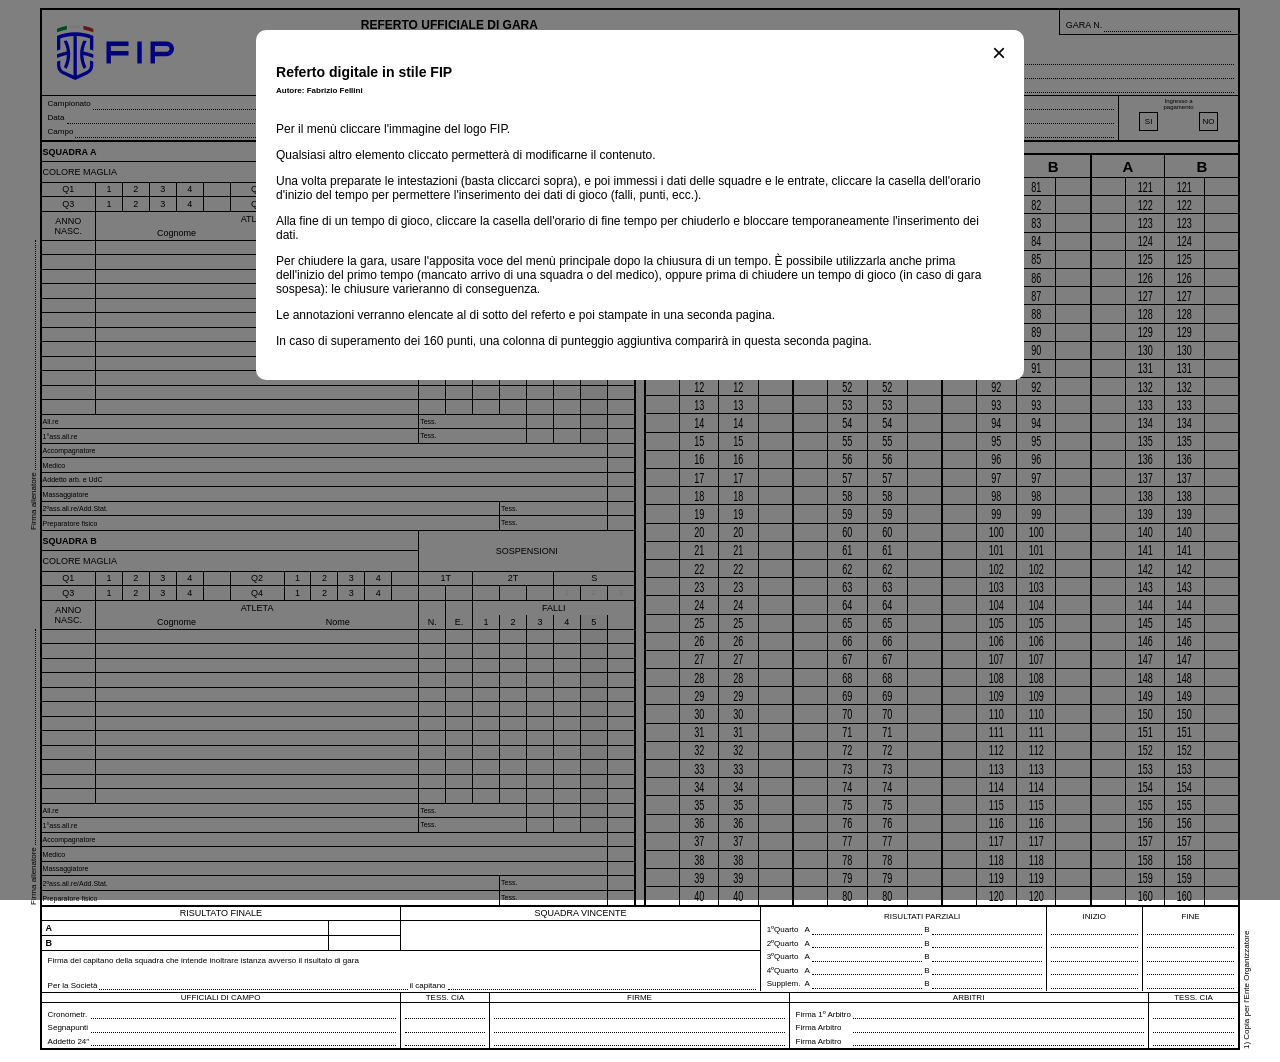
==== referto.html @ f2ea5fa6 "Add files via upload" ====
<!DOCTYPE html>
<html lang="it">
<head>
<meta charset="utf-8">
<meta name="viewport" content="width=device-width, initial-scale=1.0">
<title>RefertoFIP</title>
<link href="referto.css" rel="stylesheet">
</head>
<body class="bianco">

 <!-- inizio pagina referto -->
 <div id="princ" class="centerbox">

  <!-- inizio col-firme -->
  <div class="col-firme">
   <div class="firma-all firma-all-a" data-sq="a">
    <input id="falla" type="hidden" value="">
    <canvas id="cfalla" width="20" height="80" class="firmav"></canvas>
   </div>
   <div class="firma-all-c" data-sq="a">
    <div class="ruotato firma-all-t">Firma&nbsp;allenatore</div>
   </div>
   <div class="firma-all firma-all-b" data-sq="b">
    <input id="fallb" type="hidden" value="">
    <canvas id="cfallb" width="20" height="80" class="firmav"></canvas>
   </div>
   <div class="firma-all-c" data-sq="b">
    <div class="ruotato firma-all-t">Firma&nbsp;allenatore</div>
   </div>
  </div>
  <!-- fine col-firme -->

  <!-- inizio col-ref -->
  <div class="col-ref">

   <!-- inizio header1 -->
   <div class="base header1 w100 b1b">

    <!-- inizio logo FIP -->
    <div class="base h100 w25 pd15">
     <img id="logofip" class="h100" src="fip.svg" alt="logo FIP">
    </div>
    <!-- fine logo FIP -->

    <div class="base w75">

     <!-- inizio riga1 -->
     <div class="base w80">
      <div class="f12b pdref">
       REFERTO UFFICIALE DI GARA
      </div>
     </div>

     <div class="base w20 lh13 f9 b1b b1l pdgara">
       <table class="risparz">
        <tr>
         <td>GARA&nbsp;N.</td>
         <td id="ngara" class="b1bd f10i tac w100 blu"></td>
        </tr>
       </table>
     </div>
     <!-- fine riga1 -->

     <!-- inizio riga2 -->
     <div class="base w100 lh13 pdl18">

      <div class="intest">

       <div class="intestb">

        <table class="risparz">
        <colgroup>
         <col>
         <col class="w50">
         <col>
         <col class="w50">
        </colgroup>
        <tr>
         <td><strong>Società&nbsp;A</strong></td>
         <td id="nsoca" class="b1bd f10i blu"></td>
         <td><strong>Società&nbsp;B</strong></td>
         <td id="nsocb" class="b1bd f10i blu"></td>
        </tr>
        <tr>
         <td>1&ordm;&nbsp;Sponsor</td>
         <td class="b1bd f10i">
          <div class="h1lh c-rel">
           <div id="nsponsora" class="w100 h100 oh-nw blu"></div>
          </div>
         </td>
         <td>1&ordm;&nbsp;Sponsor</td>
         <td class="b1bd f10i">
          <div class="h1lh c-rel">
           <div id="nsponsorb" class="w100 h100 oh-nw blu"></div>
          </div>
         </td>
        </tr>
        <tr>
         <td>Ulteriori&nbsp;Sponsor</td>
         <td class="b1bd f10i">
          <div class="h1lh c-rel">
           <div id="nusponsora" class="w100 h100 oh-nw blu"></div>
          </div>
         </td>
         <td>Ulteriori&nbsp;Sponsor</td>
         <td class="b1bd f10i">
          <div class="h1lh c-rel">
           <div id="nusponsorb" class="w100 h100 oh-nw blu"></div>
          </div>
         </td>
        </tr>
       </table>
       </div>
      </div>

     </div>
     <!-- fine riga2 -->

    </div>

   </div>
   <!-- fine header1 -->

   <!-- inizio header2 -->
   <div class="base header2 w100 b1b">

    <!-- inizio dati gara -->
    <div class="base w60 lh13 pddatig">

     <table class="risparz">
      <colgroup>
       <col>
       <col class="w50">
       <col>
       <col class="w50">
      </colgroup>
      <tr>
       <td>Campionato</td>
       <td class="b1bd f10i">
        <div class="h1lh c-rel">
         <div id="ncampio" class="w100 h100 oh-nw blu"></div>
        </div>
       </td>
       <td>
        Località
       </td>
       <td class="b1bd f10i">
        <div class="h1lh c-rel">
         <div id="nlocal" class="w100 h100 oh-nw blu"></div>
        </div>
       </td>
      </tr>
     </table>

     <table class="risparz">
      <colgroup>
       <col>
       <col class="w30">
       <col>
       <col class="w70">
      </colgroup>
      <tr>
       <td>Data</td>
       <td class="b1bd f10i">
        <div class="h1lh c-rel">
         <div id="ndata" class="w100 h100 oh-nw blu"></div>
        </div>
       </td>
       <td>Girone</td>
       <td class="b1bd f10i">
        <div class="h1lh c-rel">
         <div id="ngir" class="w100 h100 oh-nw blu"></div>
        </div>
       </td>
      </tr>
     </table>

     <table class="risparz">
      <colgroup>
       <col>
       <col class="w75">
       <col>
       <col class="w25">
      </colgroup>
      <tr>
       <td>Campo</td>
       <td class="b1bd f10i">
        <div class="h1lh c-rel">
         <div id="ncampo" class="w100 h100 oh-nw blu"></div>
        </div>
       </td>
       <td>Ore</td>
       <td class="b1bd f10i">
        <div class="h1lh c-rel">
         <div id="nore" class="w100 h100 oh-nw blu"></div>
        </div>
       </td>
      </tr>
     </table>

    </div>
    <!-- fine dati gara -->

    <!-- inizio arbitri -->
    <div class="base w30 b1r lh13 pddatig">

     <table class="risparz">
      <colgroup>
       <col>
       <col class="w100">
      </colgroup>
      <tr>
       <td>1&ordm;&nbsp;Arbitro</td>
       <td class="b1bd f10i">
        <div class="h1lh c-rel">
         <div id="narb1" class="w100 h100 oh-nw blu"></div>
        </div>
       </td>
      </tr>
      <tr>
       <td>Arbitro</td>
       <td class="b1bd f10i">
        <div class="h1lh c-rel">
         <div id="narb2" class="w100 h100 oh-nw blu"></div>
        </div>
       </td>
      </tr>
      <tr>
       <td>Arbitro</td>
       <td class="b1bd f10i">
        <div class="h1lh c-rel">
         <div id="narb3" class="w100 h100 oh-nw blu"></div>
        </div>
       </td>
      </tr>
     </table>

    </div>
    <!-- fine arbitri -->

    <!-- inizio pagamento -->
    <div class="base w10 tac">

     <div class="f6 pdpaga">
      Ingresso a<br>pagamento
     </div>

     <div class="base w50">
      <div id="paga_si" class="centerbox b1all no-si">
       SI
      </div>
     </div>

     <div class="base w50">
      <div id="paga_no" class="centerbox b1all no-si">
       NO
      </div>
     </div>

    </div>
    <!-- fine pagamento -->

   </div>
   <!-- fine header2 -->

   <!-- inizio corporef -->
   <div class="corporef">

    <!-- inizio squadre -->
    <div class="base h100 b2r colcorpo">
     <table class="squadre">
      <colgroup>
       <col class="colsq">
       <col class="colsq">
       <col class="colsq">
       <col class="colsq">
       <col class="colsq">
       <col class="colsq">
       <col class="colsq">
       <col class="colsq">
       <col class="colsq">
       <col class="colsq">
       <col class="colsq">
       <col class="colsq">
       <col class="colsq">
       <col class="colsq">
       <col class="colsq">
       <col class="colsq">
       <col class="colsq">
       <col class="colsq">
       <col class="colsq">
       <col class="colsq">
       <col class="colsq">
       <col class="colsq">
      </colgroup>
      <tbody>
       <tr class="colore">
        <td colspan="14" class="tal f9 sqa">
         <strong>SQUADRA&nbsp;A</strong>
         <span id="nsqa" class="blu f10i"></span>
        </td>
        <td colspan="8" rowspan="2"class="f9 tac">SOSPENSIONI</td>
       </tr>
       <tr class="colore">
        <td colspan="14" class="tal f9 sqa">
         COLORE&nbsp;MAGLIA
         <span id="ncolsqa" class="blu f10i"></span>
        </td>
       </tr>
       <tr class="f9">
        <td colspan="2">Q1</td>
        <td id="sqat1f1">1</td>
        <td id="sqat1f2">2</td>
        <td id="sqat1f3">3</td>
        <td id="sqat1f4">4</td>
        <td></td>
        <td colspan="2">Q2</td>
        <td id="sqat2f1">1</td>
        <td id="sqat2f2">2</td>
        <td id="sqat2f3">3</td>
        <td id="sqat2f4">4</td>
        <td></td>
        <td id="to1a" colspan="2" class="timeout">1T</td>
        <td id="to2a" colspan="3" class="timeout">2T</td>
        <td id="tosa" colspan="3" class="timeout">S</td>
       </tr>
       <tr class="f9">
        <td colspan="2">Q3</td>
        <td id="sqat3f1">1</td>
        <td id="sqat3f2">2</td>
        <td id="sqat3f3">3</td>
        <td id="sqat3f4">4</td>
        <td></td>
        <td colspan="2">Q4</td>
        <td id="sqat4f1">1</td>
        <td id="sqat4f2">2</td>
        <td id="sqat4f3">3</td>
        <td id="sqat4f4">4</td>
        <td></td>
        <td id="to11a" class="timeout f10i"></td>
        <td id="to12a" class="timeout f10i"></td>
        <td id="to21a" class="timeout f10i"></td>
        <td id="to22a" class="timeout f10i"></td>
        <td id="to23a" class="timeout f10i"></td>
        <td id="to51a" class="timeout">
         <div class="togrigio f8">1
          <div id="tos1a" class="tos blu w100 tac f10i"></div>
         </div>
        </td>
        <td id="to61a" class="timeout">
         <div class="togrigio f8">2
          <div id="tos2a" class="tos blu w100 tac f10i"></div>
         </div>
        </td>
        <td id="to71a" class="timeout">
         <div class="togrigio f8">3
          <div id="tos3a" class="tos blu w100 tac f10i"></div>
         </div>
        </td>
       </tr>
       <tr class="f9">
        <td colspan="2" rowspan="2">
         ANNO<br>NASC.
        </td>
        <td colspan="12" class="nobb">
         ATLETA
        </td>
        <td class="nobb"></td>
        <td class="nobb"></td>
        <td colspan="6" class="nobb">FALLI</td>
       </tr>
       <tr class="f9">
        <td colspan="6" class="nobt nobr">Cognome</td>
        <td colspan="6" class="nobt nobl">Nome</td>
        <td class="nobt">N.</td>
        <td class="nobt">E.</td>
        <td id="lga" class="nobt">1</td>
        <td class="nobt">2</td>
        <td class="nobt">3</td>
        <td class="nobt">4</td>
        <td class="nobt grigio">5</td>
        <td class="nobt"></td>
       </tr>
      </tbody>

      <tbody>
       <tr id="ra1" class="f9i">
        <td id="xa1anno" colspan="2" class="blu sqa"></td>
        <td id="xa1cogn" colspan="8" class="tal nobr blu sqa"></td>
        <td id="xa1cap" colspan="2" class="nobl nobr blu sqa"></td>
        <td id="xa1nome" colspan="2" class="nobl blu sqa"></td>
        <td id="xa1num" class="blu f9ib sqa"></td>
        <td id="na1ent" class="enta"></td>
        <td id="na1f1" class="fa"></td>
        <td id="na1f2" class="fa"></td>
        <td id="na1f3" class="fa"></td>
        <td id="na1f4" class="fa"></td>
        <td id="na1f5" class="fa grigio"></td>
        <td id="na1f6" class="fa"></td>
       </tr>
       <tr id="ra2" class="f9i">
        <td id="xa2anno" colspan="2" class="blu sqa"></td>
        <td id="xa2cogn" colspan="8" class="tal nobr blu sqa"></td>
        <td id="xa2cap" colspan="2" class="nobl nobr blu sqa"></td>
        <td id="xa2nome" colspan="2" class="nobl blu sqa"></td>
        <td id="xa2num" class="blu f9ib sqa"></td>
        <td id="na2ent" class="enta"></td>
        <td id="na2f1" class="fa"></td>
        <td id="na2f2" class="fa"></td>
        <td id="na2f3" class="fa"></td>
        <td id="na2f4" class="fa"></td>
        <td id="na2f5" class="fa grigio"></td>
        <td id="na2f6" class="fa"></td>
       </tr>
       <tr id="ra3" class="f9i">
        <td id="xa3anno" colspan="2" class="blu sqa"></td>
        <td id="xa3cogn" colspan="8" class="tal nobr blu sqa"></td>
        <td id="xa3cap" colspan="2" class="nobl nobr blu sqa"></td>
        <td id="xa3nome" colspan="2" class="nobl blu sqa"></td>
        <td id="xa3num" class="blu f9ib sqa"></td>
        <td id="na3ent" class="enta"></td>
        <td id="na3f1" class="fa"></td>
        <td id="na3f2" class="fa"></td>
        <td id="na3f3" class="fa"></td>
        <td id="na3f4" class="fa"></td>
        <td id="na3f5" class="fa grigio"></td>
        <td id="na3f6" class="fa"></td>
       </tr>
       <tr id="ra4" class="f9i">
        <td id="xa4anno" colspan="2" class="blu sqa"></td>
        <td id="xa4cogn" colspan="8" class="tal nobr blu sqa"></td>
        <td id="xa4cap" colspan="2" class="nobl nobr blu sqa"></td>
        <td id="xa4nome" colspan="2" class="nobl blu sqa"></td>
        <td id="xa4num" class="blu f9ib sqa"></td>
        <td id="na4ent" class="enta"></td>
        <td id="na4f1" class="fa"></td>
        <td id="na4f2" class="fa"></td>
        <td id="na4f3" class="fa"></td>
        <td id="na4f4" class="fa"></td>
        <td id="na4f5" class="fa grigio"></td>
        <td id="na4f6" class="fa"></td>
       </tr>
       <tr id="ra5" class="f9i">
        <td id="xa5anno" colspan="2" class="blu sqa"></td>
        <td id="xa5cogn" colspan="8" class="tal nobr blu sqa"></td>
        <td id="xa5cap" colspan="2" class="nobl nobr blu sqa"></td>
        <td id="xa5nome" colspan="2" class="nobl blu sqa"></td>
        <td id="xa5num" class="blu f9ib sqa"></td>
        <td id="na5ent" class="enta"></td>
        <td id="na5f1" class="fa"></td>
        <td id="na5f2" class="fa"></td>
        <td id="na5f3" class="fa"></td>
        <td id="na5f4" class="fa"></td>
        <td id="na5f5" class="fa grigio"></td>
        <td id="na5f6" class="fa"></td>
       </tr>
       <tr id="ra6" class="f9i">
        <td id="xa6anno" colspan="2" class="blu sqa"></td>
        <td id="xa6cogn" colspan="8" class="tal nobr blu sqa"></td>
        <td id="xa6cap" colspan="2" class="nobl nobr blu sqa"></td>
        <td id="xa6nome" colspan="2" class="nobl blu sqa"></td>
        <td id="xa6num" class="blu f9ib sqa"></td>
        <td id="na6ent" class="enta"></td>
        <td id="na6f1" class="fa"></td>
        <td id="na6f2" class="fa"></td>
        <td id="na6f3" class="fa"></td>
        <td id="na6f4" class="fa"></td>
        <td id="na6f5" class="fa grigio"></td>
        <td id="na6f6" class="fa"></td>
       </tr>
       <tr id="ra7" class="f9i">
        <td id="xa7anno" colspan="2" class="blu sqa"></td>
        <td id="xa7cogn" colspan="8" class="tal nobr blu sqa"></td>
        <td id="xa7cap" colspan="2" class="nobl nobr blu sqa"></td>
        <td id="xa7nome" colspan="2" class="nobl blu sqa"></td>
        <td id="xa7num" class="blu f9ib sqa"></td>
        <td id="na7ent" class="enta"></td>
        <td id="na7f1" class="fa"></td>
        <td id="na7f2" class="fa"></td>
        <td id="na7f3" class="fa"></td>
        <td id="na7f4" class="fa"></td>
        <td id="na7f5" class="fa grigio"></td>
        <td id="na7f6" class="fa"></td>
       </tr>
       <tr id="ra8" class="f9i">
        <td id="xa8anno" colspan="2" class="blu sqa"></td>
        <td id="xa8cogn" colspan="8" class="tal nobr blu sqa"></td>
        <td id="xa8cap" colspan="2" class="nobl nobr blu sqa"></td>
        <td id="xa8nome" colspan="2" class="nobl blu sqa"></td>
        <td id="xa8num" class="blu f9ib sqa"></td>
        <td id="na8ent" class="enta"></td>
        <td id="na8f1" class="fa"></td>
        <td id="na8f2" class="fa"></td>
        <td id="na8f3" class="fa"></td>
        <td id="na8f4" class="fa"></td>
        <td id="na8f5" class="fa grigio"></td>
        <td id="na8f6" class="fa"></td>
       </tr>
       <tr id="ra9" class="f9i">
        <td id="xa9anno" colspan="2" class="blu sqa"></td>
        <td id="xa9cogn" colspan="8" class="tal nobr blu sqa"></td>
        <td id="xa9cap" colspan="2" class="nobl nobr blu sqa"></td>
        <td id="xa9nome" colspan="2" class="nobl blu sqa"></td>
        <td id="xa9num" class="blu f9ib sqa"></td>
        <td id="na9ent" class="enta"></td>
        <td id="na9f1" class="fa"></td>
        <td id="na9f2" class="fa"></td>
        <td id="na9f3" class="fa"></td>
        <td id="na9f4" class="fa"></td>
        <td id="na9f5" class="fa grigio"></td>
        <td id="na9f6" class="fa"></td>
       </tr>
       <tr id="ra10" class="f9i">
        <td id="xa10anno" colspan="2" class="blu sqa"></td>
        <td id="xa10cogn" colspan="8" class="tal nobr blu sqa"></td>
        <td id="xa10cap" colspan="2" class="nobl nobr blu sqa"></td>
        <td id="xa10nome" colspan="2" class="nobl blu sqa"></td>
        <td id="xa10num" class="blu f9ib sqa"></td>
        <td id="na10ent" class="enta"></td>
        <td id="na10f1" class="fa"></td>
        <td id="na10f2" class="fa"></td>
        <td id="na10f3" class="fa"></td>
        <td id="na10f4" class="fa"></td>
        <td id="na10f5" class="fa grigio"></td>
        <td id="na10f6" class="fa"></td>
       </tr>
       <tr id="ra11" class="f9i">
        <td id="xa11anno" colspan="2" class="blu sqa"></td>
        <td id="xa11cogn" colspan="8" class="tal nobr blu sqa"></td>
        <td id="xa11cap" colspan="2" class="nobl nobr blu sqa"></td>
        <td id="xa11nome" colspan="2" class="nobl blu sqa"></td>
        <td id="xa11num" class="blu f9ib sqa"></td>
        <td id="na11ent" class="enta"></td>
        <td id="na11f1" class="fa"></td>
        <td id="na11f2" class="fa"></td>
        <td id="na11f3" class="fa"></td>
        <td id="na11f4" class="fa"></td>
        <td id="na11f5" class="fa grigio"></td>
        <td id="na11f6" class="fa"></td>
       </tr>
       <tr id="ra12" class="f9i">
        <td id="xa12anno" colspan="2" class="blu sqa"></td>
        <td id="xa12cogn" colspan="8" class="tal nobr blu sqa"></td>
        <td id="xa12cap" colspan="2" class="nobl nobr blu sqa"></td>
        <td id="xa12nome" colspan="2" class="nobl blu sqa"></td>
        <td id="xa12num" class="blu f9ib sqa"></td>
        <td id="na12ent" class="enta"></td>
        <td id="na12f1" class="fa"></td>
        <td id="na12f2" class="fa"></td>
        <td id="na12f3" class="fa"></td>
        <td id="na12f4" class="fa"></td>
        <td id="na12f5" class="fa grigio"></td>
        <td id="na12f6" class="fa"></td>
       </tr>
       <tr id="raall">
        <td colspan="12" class="tal nobr sqa">All.re
         <span id="yaallcogn" class="blu f9i"></span></td>
        <td colspan="2" class="nobl sqa"><span id="yaallnome" class="blu f9i"></span></td>
        <td colspan="4" class="tal sqa">Tess. <span id="yaalltess" class="tess blu f9i"></span></td>
        <td id="naallf1" class="f9i fa"></td>
        <td id="naallf2" class="f9i fa"></td>
        <td id="naallf3" class="f9i fa grigio"></td>
        <td id="naallf4" class="f9i fa"></td>
       </tr>
       <tr id="raaall">
        <td colspan="12" class="tal nobr sqa">1°ass.all.re
         <span id="yaaallcogn" class="blu f9i"></span></td>
        <td colspan="2" class="nobl sqa"><span id="yaaallnome" class="blu f9i"></span></td>
        <td colspan="4" class="tal sqa">Tess. <span id="yaaalltess" class="tess blu f9i"></span></td>
        <td id="naaallf1" class="f9i fa"></td>
        <td id="naaallf2" class="f9i fa"></td>
        <td id="naaallf3" class="f9i fa grigio"></td>
        <td id="naaallf4" class="f9i fa"></td>
       </tr>
       <tr id="raacc">
        <td colspan="12" class="tal nobr sqa">Accompagnatore <span id="zaacccogn" class="blu f9i"></span></td>
        <td colspan="2" class="nobl nobr sqa"><span id="zaaccnome" class="blu f9i"></span></td>
        <td colspan="7" class="nobl sqa"></td>
        <td id="naaccf1" class="f9i fa"></td>
       </tr>
       <tr id="ramed">
        <td colspan="12" class="tal nobr sqa">Medico <span id="zamedcogn" class="blu f9i"></span></td>
        <td colspan="2" class="nobl nobr sqa"><span id="zamednome" class="blu f9i"></span></td>
        <td colspan="7" class="nobl sqa"></td>
        <td id="namedf1" class="f9i fa"></td>
       </tr>
       <tr id="raadd">
        <td colspan="12" class="tal nobr sqa">Addetto&nbsp;arb.&nbsp;e&nbsp;UdC <span id="zaaddcogn" class="blu f9i"></span></td>
        <td colspan="2" class="nobl nobr sqa"><span id="zaaddnome" class="blu f9i"></span></td>
        <td colspan="7" class="nobl sqa"></td>
        <td id="naaddf1" class="f9i fa"></td>
       </tr>
       <tr id="ramass">
        <td colspan="12" class="tal nobr sqa">Massaggiatore <span id="zamasscogn" class="blu f9i"></span></td>
        <td colspan="2" class="nobl nobr sqa"><span id="zamassnome" class="blu f9i"></span></td>
        <td colspan="7" class="nobl sqa"></td>
        <td id="namassf1" class="f9i fa"></td>
       </tr>
       <tr id="ra2aall">
        <td colspan="12" class="tal nobr sqa">2&ordm;ass.all.re/Add.Stat. <span id="ya2aallcogn" class="blu f9i"></span></td>
        <td colspan="2" class="nobl nobr sqa"><span id="ya2aallnome" class="blu f9i"></span></td>
        <td colspan="3" class="nobl sqa"></td>
        <td colspan="4" class="tal sqa">Tess. <span id="ya2aalltess" class="tess blu f9i"></span></td>
        <td id="na2aallf1" class="f9i fa"></td>
       </tr>
       <tr id="raprep">
        <td colspan="12" class="tal nobr sqa">Preparatore&nbsp;fisico <span id="yaprepcogn" class="blu f9i"></span></td>
        <td colspan="2" class="nobl nobr sqa"><span id="yaprepnome" class="blu f9i"></span></td>
        <td colspan="3" class="nobl sqa"></td>
        <td colspan="4" class="tal sqa">Tess. <span id="yapreptess" class="tess blu f9i"></span></td>
        <td id="naprepf1" class="f9i fa"></td>
       </tr>
      </tbody>
      <tbody>
       <tr class="colore">
        <td colspan="14" class="tal f9 sqb">
         <strong>SQUADRA&nbsp;B</strong>
         <span id="nsqb" class="blu f10i"></span>
        </td>
        <td colspan="8" rowspan="2"class="f9 tac">SOSPENSIONI</td>
       </tr>
       <tr class="colore">
        <td colspan="14" class="tal f9 sqb">
         COLORE&nbsp;MAGLIA
         <span id="ncolsqb" class="blu f10i"></span>
        </td>
       </tr>
       <tr class="f9">
        <td colspan="2">Q1</td>
        <td id="sqbt1f1">1</td>
        <td id="sqbt1f2">2</td>
        <td id="sqbt1f3">3</td>
        <td id="sqbt1f4">4</td>
        <td></td>
        <td colspan="2">Q2</td>
        <td id="sqbt2f1">1</td>
        <td id="sqbt2f2">2</td>
        <td id="sqbt2f3">3</td>
        <td id="sqbt2f4">4</td>
        <td></td>
        <td id="to1b" colspan="2" class="timeout">1T</td>
        <td id="to2b" colspan="3" class="timeout">2T</td>
        <td id="tosb" colspan="3" class="timeout">S</td>
       </tr>
       <tr class="f9">
        <td colspan="2">Q3</td>
        <td id="sqbt3f1">1</td>
        <td id="sqbt3f2">2</td>
        <td id="sqbt3f3">3</td>
        <td id="sqbt3f4">4</td>
        <td></td>
        <td colspan="2">Q4</td>
        <td id="sqbt4f1">1</td>
        <td id="sqbt4f2">2</td>
        <td id="sqbt4f3">3</td>
        <td id="sqbt4f4">4</td>
        <td></td>
        <td id="to11b" class="timeout f10i"></td>
        <td id="to12b" class="timeout f10i"></td>
        <td id="to21b" class="timeout f10i"></td>
        <td id="to22b" class="timeout f10i"></td>
        <td id="to23b" class="timeout f10i"></td>
        <td id="to51b" class="timeout">
         <div class="togrigio f8">1
          <div id="tos1b" class="tos blu w100 tac f10i"></div>
         </div>
        </td>
        <td id="to61b" class="timeout">
         <div class="togrigio f8">2
          <div id="tos2b" class="tos blu w100 tac f10i"></div>
         </div>
        </td>
        <td id="to71b" class="timeout">
         <div class="togrigio f8">3
          <div id="tos3b" class="tos blu w100 tac f10i"></div>
         </div>
        </td>
       </tr>
       <tr class="f9">
        <td colspan="2" rowspan="2">
         ANNO<br>NASC.
        </td>
        <td colspan="12" class="nobb">
         ATLETA
        </td>
        <td class="nobb"></td>
        <td class="nobb"></td>
        <td colspan="6" class="nobb">FALLI</td>
       </tr>
       <tr class="f9">
        <td colspan="6" class="nobt nobr">Cognome</td>
        <td colspan="6" class="nobt nobl">Nome</td>
        <td class="nobt">N.</td>
        <td class="nobt">E.</td>
        <td id="lgb" class="nobt">1</td>
        <td class="nobt">2</td>
        <td class="nobt">3</td>
        <td class="nobt">4</td>
        <td class="nobt grigio">5</td>
        <td class="nobt"></td>
       </tr>
      </tbody>

      <tbody>
       <tr id="rb1" class="f9i">
        <td id="xb1anno" colspan="2" class="blu sqb"></td>
        <td id="xb1cogn" colspan="8" class="tal nobr blu sqb"></td>
        <td id="xb1cap" colspan="2" class="nobl nobr blu sqb"></td>
        <td id="xb1nome" colspan="2" class="nobl blu sqb"></td>
        <td id="xb1num" class="blu f9ib sqb"></td>
        <td id="nb1ent" class="entb"></td>
        <td id="nb1f1" class="fa"></td>
        <td id="nb1f2" class="fa"></td>
        <td id="nb1f3" class="fa"></td>
        <td id="nb1f4" class="fa"></td>
        <td id="nb1f5" class="fa grigio"></td>
        <td id="nb1f6" class="fa"></td>
       </tr>
       <tr id="rb2" class="f9i">
        <td id="xb2anno" colspan="2" class="blu sqb"></td>
        <td id="xb2cogn" colspan="8" class="tal nobr blu sqb"></td>
        <td id="xb2cap" colspan="2" class="nobl nobr blu sqb"></td>
        <td id="xb2nome" colspan="2" class="nobl blu sqb"></td>
        <td id="xb2num" class="blu f9ib sqb"></td>
        <td id="nb2ent" class="entb"></td>
        <td id="nb2f1" class="fa"></td>
        <td id="nb2f2" class="fa"></td>
        <td id="nb2f3" class="fa"></td>
        <td id="nb2f4" class="fa"></td>
        <td id="nb2f5" class="fa grigio"></td>
        <td id="nb2f6" class="fa"></td>
       </tr>
       <tr id="rb3" class="f9i">
        <td id="xb3anno" colspan="2" class="blu sqb"></td>
        <td id="xb3cogn" colspan="8" class="tal nobr blu sqb"></td>
        <td id="xb3cap" colspan="2" class="nobl nobr blu sqb"></td>
        <td id="xb3nome" colspan="2" class="nobl blu sqb"></td>
        <td id="xb3num" class="blu f9ib sqb"></td>
        <td id="nb3ent" class="entb"></td>
        <td id="nb3f1" class="fa"></td>
        <td id="nb3f2" class="fa"></td>
        <td id="nb3f3" class="fa"></td>
        <td id="nb3f4" class="fa"></td>
        <td id="nb3f5" class="fa grigio"></td>
        <td id="nb3f6" class="fa"></td>
       </tr>
       <tr id="rb4" class="f9i">
        <td id="xb4anno" colspan="2" class="blu sqb"></td>
        <td id="xb4cogn" colspan="8" class="tal nobr blu sqb"></td>
        <td id="xb4cap" colspan="2" class="nobl nobr blu sqb"></td>
        <td id="xb4nome" colspan="2" class="nobl blu sqb"></td>
        <td id="xb4num" class="blu f9ib sqb"></td>
        <td id="nb4ent" class="entb"></td>
        <td id="nb4f1" class="fa"></td>
        <td id="nb4f2" class="fa"></td>
        <td id="nb4f3" class="fa"></td>
        <td id="nb4f4" class="fa"></td>
        <td id="nb4f5" class="fa grigio"></td>
        <td id="nb4f6" class="fa"></td>
       </tr>
       <tr id="rb5" class="f9i">
        <td id="xb5anno" colspan="2" class="blu sqb"></td>
        <td id="xb5cogn" colspan="8" class="tal nobr blu sqb"></td>
        <td id="xb5cap" colspan="2" class="nobl nobr blu sqb"></td>
        <td id="xb5nome" colspan="2" class="nobl blu sqb"></td>
        <td id="xb5num" class="blu f9ib sqb"></td>
        <td id="nb5ent" class="entb"></td>
        <td id="nb5f1" class="fa"></td>
        <td id="nb5f2" class="fa"></td>
        <td id="nb5f3" class="fa"></td>
        <td id="nb5f4" class="fa"></td>
        <td id="nb5f5" class="fa grigio"></td>
        <td id="nb5f6" class="fa"></td>
       </tr>
       <tr id="rb6" class="f9i">
        <td id="xb6anno" colspan="2" class="blu sqb"></td>
        <td id="xb6cogn" colspan="8" class="tal nobr blu sqb"></td>
        <td id="xb6cap" colspan="2" class="nobl nobr blu sqb"></td>
        <td id="xb6nome" colspan="2" class="nobl blu sqb"></td>
        <td id="xb6num" class="blu f9ib sqb"></td>
        <td id="nb6ent" class="entb"></td>
        <td id="nb6f1" class="fa"></td>
        <td id="nb6f2" class="fa"></td>
        <td id="nb6f3" class="fa"></td>
        <td id="nb6f4" class="fa"></td>
        <td id="nb6f5" class="fa grigio"></td>
        <td id="nb6f6" class="fa"></td>
       </tr>
       <tr id="rb7" class="f9i">
        <td id="xb7anno" colspan="2" class="blu sqb"></td>
        <td id="xb7cogn" colspan="8" class="tal nobr blu sqb"></td>
        <td id="xb7cap" colspan="2" class="nobl nobr blu sqb"></td>
        <td id="xb7nome" colspan="2" class="nobl blu sqb"></td>
        <td id="xb7num" class="blu f9ib sqb"></td>
        <td id="nb7ent" class="entb"></td>
        <td id="nb7f1" class="fa"></td>
        <td id="nb7f2" class="fa"></td>
        <td id="nb7f3" class="fa"></td>
        <td id="nb7f4" class="fa"></td>
        <td id="nb7f5" class="fa grigio"></td>
        <td id="nb7f6" class="fa"></td>
       </tr>
       <tr id="rb8" class="f9i">
        <td id="xb8anno" colspan="2" class="blu sqb"></td>
        <td id="xb8cogn" colspan="8" class="tal nobr blu sqb"></td>
        <td id="xb8cap" colspan="2" class="nobl nobr blu sqb"></td>
        <td id="xb8nome" colspan="2" class="nobl blu sqb"></td>
        <td id="xb8num" class="blu f9ib sqb"></td>
        <td id="nb8ent" class="entb"></td>
        <td id="nb8f1" class="fa"></td>
        <td id="nb8f2" class="fa"></td>
        <td id="nb8f3" class="fa"></td>
        <td id="nb8f4" class="fa"></td>
        <td id="nb8f5" class="fa grigio"></td>
        <td id="nb8f6" class="fa"></td>
       </tr>
       <tr id="rb9" class="f9i">
        <td id="xb9anno" colspan="2" class="blu sqb"></td>
        <td id="xb9cogn" colspan="8" class="tal nobr blu sqb"></td>
        <td id="xb9cap" colspan="2" class="nobl nobr blu sqb"></td>
        <td id="xb9nome" colspan="2" class="nobl blu sqb"></td>
        <td id="xb9num" class="blu f9ib sqb"></td>
        <td id="nb9ent" class="entb"></td>
        <td id="nb9f1" class="fa"></td>
        <td id="nb9f2" class="fa"></td>
        <td id="nb9f3" class="fa"></td>
        <td id="nb9f4" class="fa"></td>
        <td id="nb9f5" class="fa grigio"></td>
        <td id="nb9f6" class="fa"></td>
       </tr>
       <tr id="rb10" class="f9i">
        <td id="xb10anno" colspan="2" class="blu sqb"></td>
        <td id="xb10cogn" colspan="8" class="tal nobr blu sqb"></td>
        <td id="xb10cap" colspan="2" class="nobl nobr blu sqb"></td>
        <td id="xb10nome" colspan="2" class="nobl blu sqb"></td>
        <td id="xb10num" class="blu f9ib sqb"></td>
        <td id="nb10ent" class="entb"></td>
        <td id="nb10f1" class="fa"></td>
        <td id="nb10f2" class="fa"></td>
        <td id="nb10f3" class="fa"></td>
        <td id="nb10f4" class="fa"></td>
        <td id="nb10f5" class="fa grigio"></td>
        <td id="nb10f6" class="fa"></td>
       </tr>
       <tr id="rb11" class="f9i">
        <td id="xb11anno" colspan="2" class="blu sqb"></td>
        <td id="xb11cogn" colspan="8" class="tal nobr blu sqb"></td>
        <td id="xb11cap" colspan="2" class="nobl nobr blu sqb"></td>
        <td id="xb11nome" colspan="2" class="nobl blu sqb"></td>
        <td id="xb11num" class="blu f9ib sqb"></td>
        <td id="nb11ent" class="entb"></td>
        <td id="nb11f1" class="fa"></td>
        <td id="nb11f2" class="fa"></td>
        <td id="nb11f3" class="fa"></td>
        <td id="nb11f4" class="fa"></td>
        <td id="nb11f5" class="fa grigio"></td>
        <td id="nb11f6" class="fa"></td>
       </tr>
       <tr id="rb12" class="f9i">
        <td id="xb12anno" colspan="2" class="blu sqb"></td>
        <td id="xb12cogn" colspan="8" class="tal nobr blu sqb"></td>
        <td id="xb12cap" colspan="2" class="nobl nobr blu sqb"></td>
        <td id="xb12nome" colspan="2" class="nobl blu sqb"></td>
        <td id="xb12num" class="blu f9ib sqb"></td>
        <td id="nb12ent" class="entb"></td>
        <td id="nb12f1" class="fa"></td>
        <td id="nb12f2" class="fa"></td>
        <td id="nb12f3" class="fa"></td>
        <td id="nb12f4" class="fa"></td>
        <td id="nb12f5" class="fa grigio"></td>
        <td id="nb12f6" class="fa"></td>
       </tr>
       <tr id="rball">
        <td colspan="12" class="tal nobr sqb">All.re
         <span id="yballcogn" class="blu f9i"></span></td>
        <td colspan="2" class="nobl sqb"><span id="yballnome" class="blu f9i"></span></td>
        <td colspan="4" class="tal sqb">Tess. <span id="yballtess" class="tess blu f9i"></span></td>
        <td id="nballf1" class="f9i fa"></td>
        <td id="nballf2" class="f9i fa"></td>
        <td id="nballf3" class="f9i fa grigio"></td>
        <td id="nballf4" class="f9i fa"></td>
       </tr>
       <tr id="rbaall">
        <td colspan="12" class="tal nobr sqb">1°ass.all.re
         <span id="ybaallcogn" class="blu f9i"></span></td>
        <td colspan="2" class="nobl sqb"><span id="ybaallnome" class="blu f9i"></span></td>
        <td colspan="4" class="tal sqb">Tess. <span id="ybaalltess" class="tess blu f9i"></span></td>
        <td id="nbaallf1" class="f9i fa"></td>
        <td id="nbaallf2" class="f9i fa"></td>
        <td id="nbaallf3" class="f9i fa grigio"></td>
        <td id="nbaallf4" class="f9i fa"></td>
       </tr>
       <tr id="rbacc">
        <td colspan="12" class="tal nobr sqb">Accompagnatore <span id="zbacccogn" class="blu f9i"></span></td>
        <td colspan="2" class="nobl nobr sqb"><span id="zbaccnome" class="blu f9i"></span></td>
        <td colspan="7" class="nobl sqb"></td>
        <td id="nbaccf1" class="f9i fa"></td>
       </tr>
       <tr id="rbmed">
        <td colspan="12" class="tal nobr sqb">Medico <span id="zbmedcogn" class="blu f9i"></span></td>
        <td colspan="2" class="nobl nobr sqb"><span id="zbmednome" class="blu f9i"></span></td>
        <td colspan="7" class="nobl sqb"></td>
        <td id="nbmedf1" class="f9i fa"></td>
       </tr>
       <tr id="rbmass">
        <td colspan="12" class="tal nobr sqb">Massaggiatore <span id="zbmasscogn" class="blu f9i"></span></td>
        <td colspan="2" class="nobl nobr sqb"><span id="zbmassnome" class="blu f9i"></span></td>
        <td colspan="7" class="nobl sqb"></td>
        <td id="nbmassf1" class="f9i fa"></td>
       </tr>
       <tr id="rb2aall">
        <td colspan="12" class="tal nobr sqb">2&ordm;ass.all.re/Add.Stat. <span id="yb2aallcogn" class="blu f9i"></span></td>
        <td colspan="2" class="nobl nobr sqb"><span id="yb2aallnome" class="blu f9i"></span></td>
        <td colspan="3" class="nobl sqb"></td>
        <td colspan="4" class="tal sqb">Tess. <span id="yb2aalltess" class="tess blu f9i"></span></td>
        <td id="nb2aallf1" class="f9i fa"></td>
       </tr>
       <tr id="rbprep">
        <td colspan="12" class="tal nobr sqb nobb">Preparatore&nbsp;fisico <span id="ybprepcogn" class="blu f9i"></span></td>
        <td colspan="2" class="nobl nobr sqb nobb"><span id="ybprepnome" class="blu f9i"></span></td>
        <td colspan="3" class="nobl sqb nobb"></td>
        <td colspan="4" class="tal sqb nobb">Tess. <span id="ybpreptess" class="tess blu f9i"></span></td>
        <td id="nbprepf1" class="f9i fa nobb"></td>
       </tr>
      </tbody>
     </table>

    </div>
    <!-- fine squadre -->

    <div class="base h100 b1t colcorpodiv">
    </div>

    <!-- inizio punti -->
    <div class="base f9 tac colcorpo h100 b1t">
     <div class="inbasso" id="punteggio">
      <div class="h12p">
       PUNTEGGIO PROGRESSIVO
      </div>
      <div id="punteggio1" class="base w25 b2l b2t">
       <table class="punti">
        <colgroup>
         <col class="b1r w23">
         <col class="b1r w27">
         <col class="b1l w27">
         <col class="b1l w23">
        </colgroup>
        <thead>
         <tr><td colspan="2">A</td><td colspan="2">B</td></tr>
        </thead>
        <tbody>
         <tr><td id="gpa1" class="punt f10i"></td><td id="pa1" class="punt"><div>1</div></td><td id="pb1" class="punt"><div>1</div></td><td id="gpb1" class="punt f10i"></td></tr>
        <tr><td id="gpa2" class="punt f10i"></td><td id="pa2" class="punt"><div>2</div></td><td id="pb2" class="punt"><div>2</div></td><td id="gpb2" class="punt f10i"></td></tr>
        <tr><td id="gpa3" class="punt f10i"></td><td id="pa3" class="punt"><div>3</div></td><td id="pb3" class="punt"><div>3</div></td><td id="gpb3" class="punt f10i"></td></tr>
        <tr><td id="gpa4" class="punt f10i"></td><td id="pa4" class="punt"><div>4</div></td><td id="pb4" class="punt"><div>4</div></td><td id="gpb4" class="punt f10i"></td></tr>
        <tr><td id="gpa5" class="punt f10i"></td><td id="pa5" class="punt"><div>5</div></td><td id="pb5" class="punt"><div>5</div></td><td id="gpb5" class="punt f10i"></td></tr>
        <tr><td id="gpa6" class="punt f10i"></td><td id="pa6" class="punt"><div>6</div></td><td id="pb6" class="punt"><div>6</div></td><td id="gpb6" class="punt f10i"></td></tr>
        <tr><td id="gpa7" class="punt f10i"></td><td id="pa7" class="punt"><div>7</div></td><td id="pb7" class="punt"><div>7</div></td><td id="gpb7" class="punt f10i"></td></tr>
        <tr><td id="gpa8" class="punt f10i"></td><td id="pa8" class="punt"><div>8</div></td><td id="pb8" class="punt"><div>8</div></td><td id="gpb8" class="punt f10i"></td></tr>
        <tr><td id="gpa9" class="punt f10i"></td><td id="pa9" class="punt"><div>9</div></td><td id="pb9" class="punt"><div>9</div></td><td id="gpb9" class="punt f10i"></td></tr>
        <tr><td id="gpa10" class="punt f10i"></td><td id="pa10" class="punt"><div>10</div></td><td id="pb10" class="punt"><div>10</div></td><td id="gpb10" class="punt f10i"></td></tr>
        <tr><td id="gpa11" class="punt f10i"></td><td id="pa11" class="punt"><div>11</div></td><td id="pb11" class="punt"><div>11</div></td><td id="gpb11" class="punt f10i"></td></tr>
        <tr><td id="gpa12" class="punt f10i"></td><td id="pa12" class="punt"><div>12</div></td><td id="pb12" class="punt"><div>12</div></td><td id="gpb12" class="punt f10i"></td></tr>
        <tr><td id="gpa13" class="punt f10i"></td><td id="pa13" class="punt"><div>13</div></td><td id="pb13" class="punt"><div>13</div></td><td id="gpb13" class="punt f10i"></td></tr>
        <tr><td id="gpa14" class="punt f10i"></td><td id="pa14" class="punt"><div>14</div></td><td id="pb14" class="punt"><div>14</div></td><td id="gpb14" class="punt f10i"></td></tr>
        <tr><td id="gpa15" class="punt f10i"></td><td id="pa15" class="punt"><div>15</div></td><td id="pb15" class="punt"><div>15</div></td><td id="gpb15" class="punt f10i"></td></tr>
        <tr><td id="gpa16" class="punt f10i"></td><td id="pa16" class="punt"><div>16</div></td><td id="pb16" class="punt"><div>16</div></td><td id="gpb16" class="punt f10i"></td></tr>
        <tr><td id="gpa17" class="punt f10i"></td><td id="pa17" class="punt"><div>17</div></td><td id="pb17" class="punt"><div>17</div></td><td id="gpb17" class="punt f10i"></td></tr>
        <tr><td id="gpa18" class="punt f10i"></td><td id="pa18" class="punt"><div>18</div></td><td id="pb18" class="punt"><div>18</div></td><td id="gpb18" class="punt f10i"></td></tr>
        <tr><td id="gpa19" class="punt f10i"></td><td id="pa19" class="punt"><div>19</div></td><td id="pb19" class="punt"><div>19</div></td><td id="gpb19" class="punt f10i"></td></tr>
        <tr><td id="gpa20" class="punt f10i"></td><td id="pa20" class="punt"><div>20</div></td><td id="pb20" class="punt"><div>20</div></td><td id="gpb20" class="punt f10i"></td></tr>
        <tr><td id="gpa21" class="punt f10i"></td><td id="pa21" class="punt"><div>21</div></td><td id="pb21" class="punt"><div>21</div></td><td id="gpb21" class="punt f10i"></td></tr>
        <tr><td id="gpa22" class="punt f10i"></td><td id="pa22" class="punt"><div>22</div></td><td id="pb22" class="punt"><div>22</div></td><td id="gpb22" class="punt f10i"></td></tr>
        <tr><td id="gpa23" class="punt f10i"></td><td id="pa23" class="punt"><div>23</div></td><td id="pb23" class="punt"><div>23</div></td><td id="gpb23" class="punt f10i"></td></tr>
        <tr><td id="gpa24" class="punt f10i"></td><td id="pa24" class="punt"><div>24</div></td><td id="pb24" class="punt"><div>24</div></td><td id="gpb24" class="punt f10i"></td></tr>
        <tr><td id="gpa25" class="punt f10i"></td><td id="pa25" class="punt"><div>25</div></td><td id="pb25" class="punt"><div>25</div></td><td id="gpb25" class="punt f10i"></td></tr>
        <tr><td id="gpa26" class="punt f10i"></td><td id="pa26" class="punt"><div>26</div></td><td id="pb26" class="punt"><div>26</div></td><td id="gpb26" class="punt f10i"></td></tr>
        <tr><td id="gpa27" class="punt f10i"></td><td id="pa27" class="punt"><div>27</div></td><td id="pb27" class="punt"><div>27</div></td><td id="gpb27" class="punt f10i"></td></tr>
        <tr><td id="gpa28" class="punt f10i"></td><td id="pa28" class="punt"><div>28</div></td><td id="pb28" class="punt"><div>28</div></td><td id="gpb28" class="punt f10i"></td></tr>
        <tr><td id="gpa29" class="punt f10i"></td><td id="pa29" class="punt"><div>29</div></td><td id="pb29" class="punt"><div>29</div></td><td id="gpb29" class="punt f10i"></td></tr>
        <tr><td id="gpa30" class="punt f10i"></td><td id="pa30" class="punt"><div>30</div></td><td id="pb30" class="punt"><div>30</div></td><td id="gpb30" class="punt f10i"></td></tr>
        <tr><td id="gpa31" class="punt f10i"></td><td id="pa31" class="punt"><div>31</div></td><td id="pb31" class="punt"><div>31</div></td><td id="gpb31" class="punt f10i"></td></tr>
        <tr><td id="gpa32" class="punt f10i"></td><td id="pa32" class="punt"><div>32</div></td><td id="pb32" class="punt"><div>32</div></td><td id="gpb32" class="punt f10i"></td></tr>
        <tr><td id="gpa33" class="punt f10i"></td><td id="pa33" class="punt"><div>33</div></td><td id="pb33" class="punt"><div>33</div></td><td id="gpb33" class="punt f10i"></td></tr>
        <tr><td id="gpa34" class="punt f10i"></td><td id="pa34" class="punt"><div>34</div></td><td id="pb34" class="punt"><div>34</div></td><td id="gpb34" class="punt f10i"></td></tr>
        <tr><td id="gpa35" class="punt f10i"></td><td id="pa35" class="punt"><div>35</div></td><td id="pb35" class="punt"><div>35</div></td><td id="gpb35" class="punt f10i"></td></tr>
        <tr><td id="gpa36" class="punt f10i"></td><td id="pa36" class="punt"><div>36</div></td><td id="pb36" class="punt"><div>36</div></td><td id="gpb36" class="punt f10i"></td></tr>
        <tr><td id="gpa37" class="punt f10i"></td><td id="pa37" class="punt"><div>37</div></td><td id="pb37" class="punt"><div>37</div></td><td id="gpb37" class="punt f10i"></td></tr>
        <tr><td id="gpa38" class="punt f10i"></td><td id="pa38" class="punt"><div>38</div></td><td id="pb38" class="punt"><div>38</div></td><td id="gpb38" class="punt f10i"></td></tr>
        <tr><td id="gpa39" class="punt f10i"></td><td id="pa39" class="punt"><div>39</div></td><td id="pb39" class="punt"><div>39</div></td><td id="gpb39" class="punt f10i"></td></tr>
        <tr><td id="gpa40" class="punt f10i"></td><td id="pa40" class="punt"><div>40</div></td><td id="pb40" class="punt"><div>40</div></td><td id="gpb40" class="punt f10i"></td></tr>
        </tbody>
       </table>
      </div>
      <div id="punteggio2" class="base w25 b2l b2t">
       <table class="punti">
        <colgroup>
         <col class="b1r w23">
         <col class="b1r w27">
         <col class="b1l w27">
         <col class="b1l w23">
        </colgroup>
        <thead>
         <tr><td colspan="2">A</td><td colspan="2">B</td></tr>
        </thead>
        <tbody>
         <tr><td id="gpa41" class="punt f10i"></td><td id="pa41" class="punt"><div>41</div></td><td id="pb41" class="punt"><div>41</div></td><td id="gpb41" class="punt f10i"></td></tr>
        <tr><td id="gpa42" class="punt f10i"></td><td id="pa42" class="punt"><div>42</div></td><td id="pb42" class="punt"><div>42</div></td><td id="gpb42" class="punt f10i"></td></tr>
        <tr><td id="gpa43" class="punt f10i"></td><td id="pa43" class="punt"><div>43</div></td><td id="pb43" class="punt"><div>43</div></td><td id="gpb43" class="punt f10i"></td></tr>
        <tr><td id="gpa44" class="punt f10i"></td><td id="pa44" class="punt"><div>44</div></td><td id="pb44" class="punt"><div>44</div></td><td id="gpb44" class="punt f10i"></td></tr>
        <tr><td id="gpa45" class="punt f10i"></td><td id="pa45" class="punt"><div>45</div></td><td id="pb45" class="punt"><div>45</div></td><td id="gpb45" class="punt f10i"></td></tr>
        <tr><td id="gpa46" class="punt f10i"></td><td id="pa46" class="punt"><div>46</div></td><td id="pb46" class="punt"><div>46</div></td><td id="gpb46" class="punt f10i"></td></tr>
        <tr><td id="gpa47" class="punt f10i"></td><td id="pa47" class="punt"><div>47</div></td><td id="pb47" class="punt"><div>47</div></td><td id="gpb47" class="punt f10i"></td></tr>
        <tr><td id="gpa48" class="punt f10i"></td><td id="pa48" class="punt"><div>48</div></td><td id="pb48" class="punt"><div>48</div></td><td id="gpb48" class="punt f10i"></td></tr>
        <tr><td id="gpa49" class="punt f10i"></td><td id="pa49" class="punt"><div>49</div></td><td id="pb49" class="punt"><div>49</div></td><td id="gpb49" class="punt f10i"></td></tr>
        <tr><td id="gpa50" class="punt f10i"></td><td id="pa50" class="punt"><div>50</div></td><td id="pb50" class="punt"><div>50</div></td><td id="gpb50" class="punt f10i"></td></tr>
        <tr><td id="gpa51" class="punt f10i"></td><td id="pa51" class="punt"><div>51</div></td><td id="pb51" class="punt"><div>51</div></td><td id="gpb51" class="punt f10i"></td></tr>
        <tr><td id="gpa52" class="punt f10i"></td><td id="pa52" class="punt"><div>52</div></td><td id="pb52" class="punt"><div>52</div></td><td id="gpb52" class="punt f10i"></td></tr>
        <tr><td id="gpa53" class="punt f10i"></td><td id="pa53" class="punt"><div>53</div></td><td id="pb53" class="punt"><div>53</div></td><td id="gpb53" class="punt f10i"></td></tr>
        <tr><td id="gpa54" class="punt f10i"></td><td id="pa54" class="punt"><div>54</div></td><td id="pb54" class="punt"><div>54</div></td><td id="gpb54" class="punt f10i"></td></tr>
        <tr><td id="gpa55" class="punt f10i"></td><td id="pa55" class="punt"><div>55</div></td><td id="pb55" class="punt"><div>55</div></td><td id="gpb55" class="punt f10i"></td></tr>
        <tr><td id="gpa56" class="punt f10i"></td><td id="pa56" class="punt"><div>56</div></td><td id="pb56" class="punt"><div>56</div></td><td id="gpb56" class="punt f10i"></td></tr>
        <tr><td id="gpa57" class="punt f10i"></td><td id="pa57" class="punt"><div>57</div></td><td id="pb57" class="punt"><div>57</div></td><td id="gpb57" class="punt f10i"></td></tr>
        <tr><td id="gpa58" class="punt f10i"></td><td id="pa58" class="punt"><div>58</div></td><td id="pb58" class="punt"><div>58</div></td><td id="gpb58" class="punt f10i"></td></tr>
        <tr><td id="gpa59" class="punt f10i"></td><td id="pa59" class="punt"><div>59</div></td><td id="pb59" class="punt"><div>59</div></td><td id="gpb59" class="punt f10i"></td></tr>
        <tr><td id="gpa60" class="punt f10i"></td><td id="pa60" class="punt"><div>60</div></td><td id="pb60" class="punt"><div>60</div></td><td id="gpb60" class="punt f10i"></td></tr>
        <tr><td id="gpa61" class="punt f10i"></td><td id="pa61" class="punt"><div>61</div></td><td id="pb61" class="punt"><div>61</div></td><td id="gpb61" class="punt f10i"></td></tr>
        <tr><td id="gpa62" class="punt f10i"></td><td id="pa62" class="punt"><div>62</div></td><td id="pb62" class="punt"><div>62</div></td><td id="gpb62" class="punt f10i"></td></tr>
        <tr><td id="gpa63" class="punt f10i"></td><td id="pa63" class="punt"><div>63</div></td><td id="pb63" class="punt"><div>63</div></td><td id="gpb63" class="punt f10i"></td></tr>
        <tr><td id="gpa64" class="punt f10i"></td><td id="pa64" class="punt"><div>64</div></td><td id="pb64" class="punt"><div>64</div></td><td id="gpb64" class="punt f10i"></td></tr>
        <tr><td id="gpa65" class="punt f10i"></td><td id="pa65" class="punt"><div>65</div></td><td id="pb65" class="punt"><div>65</div></td><td id="gpb65" class="punt f10i"></td></tr>
        <tr><td id="gpa66" class="punt f10i"></td><td id="pa66" class="punt"><div>66</div></td><td id="pb66" class="punt"><div>66</div></td><td id="gpb66" class="punt f10i"></td></tr>
        <tr><td id="gpa67" class="punt f10i"></td><td id="pa67" class="punt"><div>67</div></td><td id="pb67" class="punt"><div>67</div></td><td id="gpb67" class="punt f10i"></td></tr>
        <tr><td id="gpa68" class="punt f10i"></td><td id="pa68" class="punt"><div>68</div></td><td id="pb68" class="punt"><div>68</div></td><td id="gpb68" class="punt f10i"></td></tr>
        <tr><td id="gpa69" class="punt f10i"></td><td id="pa69" class="punt"><div>69</div></td><td id="pb69" class="punt"><div>69</div></td><td id="gpb69" class="punt f10i"></td></tr>
        <tr><td id="gpa70" class="punt f10i"></td><td id="pa70" class="punt"><div>70</div></td><td id="pb70" class="punt"><div>70</div></td><td id="gpb70" class="punt f10i"></td></tr>
        <tr><td id="gpa71" class="punt f10i"></td><td id="pa71" class="punt"><div>71</div></td><td id="pb71" class="punt"><div>71</div></td><td id="gpb71" class="punt f10i"></td></tr>
        <tr><td id="gpa72" class="punt f10i"></td><td id="pa72" class="punt"><div>72</div></td><td id="pb72" class="punt"><div>72</div></td><td id="gpb72" class="punt f10i"></td></tr>
        <tr><td id="gpa73" class="punt f10i"></td><td id="pa73" class="punt"><div>73</div></td><td id="pb73" class="punt"><div>73</div></td><td id="gpb73" class="punt f10i"></td></tr>
        <tr><td id="gpa74" class="punt f10i"></td><td id="pa74" class="punt"><div>74</div></td><td id="pb74" class="punt"><div>74</div></td><td id="gpb74" class="punt f10i"></td></tr>
        <tr><td id="gpa75" class="punt f10i"></td><td id="pa75" class="punt"><div>75</div></td><td id="pb75" class="punt"><div>75</div></td><td id="gpb75" class="punt f10i"></td></tr>
        <tr><td id="gpa76" class="punt f10i"></td><td id="pa76" class="punt"><div>76</div></td><td id="pb76" class="punt"><div>76</div></td><td id="gpb76" class="punt f10i"></td></tr>
        <tr><td id="gpa77" class="punt f10i"></td><td id="pa77" class="punt"><div>77</div></td><td id="pb77" class="punt"><div>77</div></td><td id="gpb77" class="punt f10i"></td></tr>
        <tr><td id="gpa78" class="punt f10i"></td><td id="pa78" class="punt"><div>78</div></td><td id="pb78" class="punt"><div>78</div></td><td id="gpb78" class="punt f10i"></td></tr>
        <tr><td id="gpa79" class="punt f10i"></td><td id="pa79" class="punt"><div>79</div></td><td id="pb79" class="punt"><div>79</div></td><td id="gpb79" class="punt f10i"></td></tr>
        <tr><td id="gpa80" class="punt f10i"></td><td id="pa80" class="punt"><div>80</div></td><td id="pb80" class="punt"><div>80</div></td><td id="gpb80" class="punt f10i"></td></tr>
        </tbody>
       </table>
      </div>
      <div id="punteggio3" class="base w25 b2l b2t">
       <table class="punti">
        <colgroup>
         <col class="b1r w23">
         <col class="b1r w27">
         <col class="b1l w27">
         <col class="b1l w23">
        </colgroup>
        <thead>
         <tr><td colspan="2">A</td><td colspan="2">B</td></tr>
        </thead>
        <tbody>
         <tr><td id="gpa81" class="punt f10i"></td><td id="pa81" class="punt"><div>81</div></td><td id="pb81" class="punt"><div>81</div></td><td id="gpb81" class="punt f10i"></td></tr>
        <tr><td id="gpa82" class="punt f10i"></td><td id="pa82" class="punt"><div>82</div></td><td id="pb82" class="punt"><div>82</div></td><td id="gpb82" class="punt f10i"></td></tr>
        <tr><td id="gpa83" class="punt f10i"></td><td id="pa83" class="punt"><div>83</div></td><td id="pb83" class="punt"><div>83</div></td><td id="gpb83" class="punt f10i"></td></tr>
        <tr><td id="gpa84" class="punt f10i"></td><td id="pa84" class="punt"><div>84</div></td><td id="pb84" class="punt"><div>84</div></td><td id="gpb84" class="punt f10i"></td></tr>
        <tr><td id="gpa85" class="punt f10i"></td><td id="pa85" class="punt"><div>85</div></td><td id="pb85" class="punt"><div>85</div></td><td id="gpb85" class="punt f10i"></td></tr>
        <tr><td id="gpa86" class="punt f10i"></td><td id="pa86" class="punt"><div>86</div></td><td id="pb86" class="punt"><div>86</div></td><td id="gpb86" class="punt f10i"></td></tr>
        <tr><td id="gpa87" class="punt f10i"></td><td id="pa87" class="punt"><div>87</div></td><td id="pb87" class="punt"><div>87</div></td><td id="gpb87" class="punt f10i"></td></tr>
        <tr><td id="gpa88" class="punt f10i"></td><td id="pa88" class="punt"><div>88</div></td><td id="pb88" class="punt"><div>88</div></td><td id="gpb88" class="punt f10i"></td></tr>
        <tr><td id="gpa89" class="punt f10i"></td><td id="pa89" class="punt"><div>89</div></td><td id="pb89" class="punt"><div>89</div></td><td id="gpb89" class="punt f10i"></td></tr>
        <tr><td id="gpa90" class="punt f10i"></td><td id="pa90" class="punt"><div>90</div></td><td id="pb90" class="punt"><div>90</div></td><td id="gpb90" class="punt f10i"></td></tr>
        <tr><td id="gpa91" class="punt f10i"></td><td id="pa91" class="punt"><div>91</div></td><td id="pb91" class="punt"><div>91</div></td><td id="gpb91" class="punt f10i"></td></tr>
        <tr><td id="gpa92" class="punt f10i"></td><td id="pa92" class="punt"><div>92</div></td><td id="pb92" class="punt"><div>92</div></td><td id="gpb92" class="punt f10i"></td></tr>
        <tr><td id="gpa93" class="punt f10i"></td><td id="pa93" class="punt"><div>93</div></td><td id="pb93" class="punt"><div>93</div></td><td id="gpb93" class="punt f10i"></td></tr>
        <tr><td id="gpa94" class="punt f10i"></td><td id="pa94" class="punt"><div>94</div></td><td id="pb94" class="punt"><div>94</div></td><td id="gpb94" class="punt f10i"></td></tr>
        <tr><td id="gpa95" class="punt f10i"></td><td id="pa95" class="punt"><div>95</div></td><td id="pb95" class="punt"><div>95</div></td><td id="gpb95" class="punt f10i"></td></tr>
        <tr><td id="gpa96" class="punt f10i"></td><td id="pa96" class="punt"><div>96</div></td><td id="pb96" class="punt"><div>96</div></td><td id="gpb96" class="punt f10i"></td></tr>
        <tr><td id="gpa97" class="punt f10i"></td><td id="pa97" class="punt"><div>97</div></td><td id="pb97" class="punt"><div>97</div></td><td id="gpb97" class="punt f10i"></td></tr>
        <tr><td id="gpa98" class="punt f10i"></td><td id="pa98" class="punt"><div>98</div></td><td id="pb98" class="punt"><div>98</div></td><td id="gpb98" class="punt f10i"></td></tr>
        <tr><td id="gpa99" class="punt f10i"></td><td id="pa99" class="punt"><div>99</div></td><td id="pb99" class="punt"><div>99</div></td><td id="gpb99" class="punt f10i"></td></tr>
        <tr><td id="gpa100" class="punt f10i"></td><td id="pa100" class="punt"><div>100</div></td><td id="pb100" class="punt"><div>100</div></td><td id="gpb100" class="punt f10i"></td></tr>
        <tr><td id="gpa101" class="punt f10i"></td><td id="pa101" class="punt"><div>101</div></td><td id="pb101" class="punt"><div>101</div></td><td id="gpb101" class="punt f10i"></td></tr>
        <tr><td id="gpa102" class="punt f10i"></td><td id="pa102" class="punt"><div>102</div></td><td id="pb102" class="punt"><div>102</div></td><td id="gpb102" class="punt f10i"></td></tr>
        <tr><td id="gpa103" class="punt f10i"></td><td id="pa103" class="punt"><div>103</div></td><td id="pb103" class="punt"><div>103</div></td><td id="gpb103" class="punt f10i"></td></tr>
        <tr><td id="gpa104" class="punt f10i"></td><td id="pa104" class="punt"><div>104</div></td><td id="pb104" class="punt"><div>104</div></td><td id="gpb104" class="punt f10i"></td></tr>
        <tr><td id="gpa105" class="punt f10i"></td><td id="pa105" class="punt"><div>105</div></td><td id="pb105" class="punt"><div>105</div></td><td id="gpb105" class="punt f10i"></td></tr>
        <tr><td id="gpa106" class="punt f10i"></td><td id="pa106" class="punt"><div>106</div></td><td id="pb106" class="punt"><div>106</div></td><td id="gpb106" class="punt f10i"></td></tr>
        <tr><td id="gpa107" class="punt f10i"></td><td id="pa107" class="punt"><div>107</div></td><td id="pb107" class="punt"><div>107</div></td><td id="gpb107" class="punt f10i"></td></tr>
        <tr><td id="gpa108" class="punt f10i"></td><td id="pa108" class="punt"><div>108</div></td><td id="pb108" class="punt"><div>108</div></td><td id="gpb108" class="punt f10i"></td></tr>
        <tr><td id="gpa109" class="punt f10i"></td><td id="pa109" class="punt"><div>109</div></td><td id="pb109" class="punt"><div>109</div></td><td id="gpb109" class="punt f10i"></td></tr>
        <tr><td id="gpa110" class="punt f10i"></td><td id="pa110" class="punt"><div>110</div></td><td id="pb110" class="punt"><div>110</div></td><td id="gpb110" class="punt f10i"></td></tr>
        <tr><td id="gpa111" class="punt f10i"></td><td id="pa111" class="punt"><div>111</div></td><td id="pb111" class="punt"><div>111</div></td><td id="gpb111" class="punt f10i"></td></tr>
        <tr><td id="gpa112" class="punt f10i"></td><td id="pa112" class="punt"><div>112</div></td><td id="pb112" class="punt"><div>112</div></td><td id="gpb112" class="punt f10i"></td></tr>
        <tr><td id="gpa113" class="punt f10i"></td><td id="pa113" class="punt"><div>113</div></td><td id="pb113" class="punt"><div>113</div></td><td id="gpb113" class="punt f10i"></td></tr>
        <tr><td id="gpa114" class="punt f10i"></td><td id="pa114" class="punt"><div>114</div></td><td id="pb114" class="punt"><div>114</div></td><td id="gpb114" class="punt f10i"></td></tr>
        <tr><td id="gpa115" class="punt f10i"></td><td id="pa115" class="punt"><div>115</div></td><td id="pb115" class="punt"><div>115</div></td><td id="gpb115" class="punt f10i"></td></tr>
        <tr><td id="gpa116" class="punt f10i"></td><td id="pa116" class="punt"><div>116</div></td><td id="pb116" class="punt"><div>116</div></td><td id="gpb116" class="punt f10i"></td></tr>
        <tr><td id="gpa117" class="punt f10i"></td><td id="pa117" class="punt"><div>117</div></td><td id="pb117" class="punt"><div>117</div></td><td id="gpb117" class="punt f10i"></td></tr>
        <tr><td id="gpa118" class="punt f10i"></td><td id="pa118" class="punt"><div>118</div></td><td id="pb118" class="punt"><div>118</div></td><td id="gpb118" class="punt f10i"></td></tr>
        <tr><td id="gpa119" class="punt f10i"></td><td id="pa119" class="punt"><div>119</div></td><td id="pb119" class="punt"><div>119</div></td><td id="gpb119" class="punt f10i"></td></tr>
        <tr><td id="gpa120" class="punt f10i"></td><td id="pa120" class="punt"><div>120</div></td><td id="pb120" class="punt"><div>120</div></td><td id="gpb120" class="punt f10i"></td></tr>
        </tbody>
       </table>
      </div>
      <div id="punteggio4" class="base w25 b2l b2t">
       <table class="punti">
        <colgroup>
         <col class="b1r w23">
         <col class="b1r w27">
         <col class="b1l w27">
         <col class="b1l w23">
        </colgroup>
        <thead>
         <tr><td colspan="2">A</td><td colspan="2">B</td></tr>
        </thead>
        <tbody>
         <tr><td id="gpa121" class="punt f10i"></td><td id="pa121" class="punt"><div>121</div></td><td id="pb121" class="punt"><div>121</div></td><td id="gpb121" class="punt f10i"></td></tr>
        <tr><td id="gpa122" class="punt f10i"></td><td id="pa122" class="punt"><div>122</div></td><td id="pb122" class="punt"><div>122</div></td><td id="gpb122" class="punt f10i"></td></tr>
        <tr><td id="gpa123" class="punt f10i"></td><td id="pa123" class="punt"><div>123</div></td><td id="pb123" class="punt"><div>123</div></td><td id="gpb123" class="punt f10i"></td></tr>
        <tr><td id="gpa124" class="punt f10i"></td><td id="pa124" class="punt"><div>124</div></td><td id="pb124" class="punt"><div>124</div></td><td id="gpb124" class="punt f10i"></td></tr>
        <tr><td id="gpa125" class="punt f10i"></td><td id="pa125" class="punt"><div>125</div></td><td id="pb125" class="punt"><div>125</div></td><td id="gpb125" class="punt f10i"></td></tr>
        <tr><td id="gpa126" class="punt f10i"></td><td id="pa126" class="punt"><div>126</div></td><td id="pb126" class="punt"><div>126</div></td><td id="gpb126" class="punt f10i"></td></tr>
        <tr><td id="gpa127" class="punt f10i"></td><td id="pa127" class="punt"><div>127</div></td><td id="pb127" class="punt"><div>127</div></td><td id="gpb127" class="punt f10i"></td></tr>
        <tr><td id="gpa128" class="punt f10i"></td><td id="pa128" class="punt"><div>128</div></td><td id="pb128" class="punt"><div>128</div></td><td id="gpb128" class="punt f10i"></td></tr>
        <tr><td id="gpa129" class="punt f10i"></td><td id="pa129" class="punt"><div>129</div></td><td id="pb129" class="punt"><div>129</div></td><td id="gpb129" class="punt f10i"></td></tr>
        <tr><td id="gpa130" class="punt f10i"></td><td id="pa130" class="punt"><div>130</div></td><td id="pb130" class="punt"><div>130</div></td><td id="gpb130" class="punt f10i"></td></tr>
        <tr><td id="gpa131" class="punt f10i"></td><td id="pa131" class="punt"><div>131</div></td><td id="pb131" class="punt"><div>131</div></td><td id="gpb131" class="punt f10i"></td></tr>
        <tr><td id="gpa132" class="punt f10i"></td><td id="pa132" class="punt"><div>132</div></td><td id="pb132" class="punt"><div>132</div></td><td id="gpb132" class="punt f10i"></td></tr>
        <tr><td id="gpa133" class="punt f10i"></td><td id="pa133" class="punt"><div>133</div></td><td id="pb133" class="punt"><div>133</div></td><td id="gpb133" class="punt f10i"></td></tr>
        <tr><td id="gpa134" class="punt f10i"></td><td id="pa134" class="punt"><div>134</div></td><td id="pb134" class="punt"><div>134</div></td><td id="gpb134" class="punt f10i"></td></tr>
        <tr><td id="gpa135" class="punt f10i"></td><td id="pa135" class="punt"><div>135</div></td><td id="pb135" class="punt"><div>135</div></td><td id="gpb135" class="punt f10i"></td></tr>
        <tr><td id="gpa136" class="punt f10i"></td><td id="pa136" class="punt"><div>136</div></td><td id="pb136" class="punt"><div>136</div></td><td id="gpb136" class="punt f10i"></td></tr>
        <tr><td id="gpa137" class="punt f10i"></td><td id="pa137" class="punt"><div>137</div></td><td id="pb137" class="punt"><div>137</div></td><td id="gpb137" class="punt f10i"></td></tr>
        <tr><td id="gpa138" class="punt f10i"></td><td id="pa138" class="punt"><div>138</div></td><td id="pb138" class="punt"><div>138</div></td><td id="gpb138" class="punt f10i"></td></tr>
        <tr><td id="gpa139" class="punt f10i"></td><td id="pa139" class="punt"><div>139</div></td><td id="pb139" class="punt"><div>139</div></td><td id="gpb139" class="punt f10i"></td></tr>
        <tr><td id="gpa140" class="punt f10i"></td><td id="pa140" class="punt"><div>140</div></td><td id="pb140" class="punt"><div>140</div></td><td id="gpb140" class="punt f10i"></td></tr>
        <tr><td id="gpa141" class="punt f10i"></td><td id="pa141" class="punt"><div>141</div></td><td id="pb141" class="punt"><div>141</div></td><td id="gpb141" class="punt f10i"></td></tr>
        <tr><td id="gpa142" class="punt f10i"></td><td id="pa142" class="punt"><div>142</div></td><td id="pb142" class="punt"><div>142</div></td><td id="gpb142" class="punt f10i"></td></tr>
        <tr><td id="gpa143" class="punt f10i"></td><td id="pa143" class="punt"><div>143</div></td><td id="pb143" class="punt"><div>143</div></td><td id="gpb143" class="punt f10i"></td></tr>
        <tr><td id="gpa144" class="punt f10i"></td><td id="pa144" class="punt"><div>144</div></td><td id="pb144" class="punt"><div>144</div></td><td id="gpb144" class="punt f10i"></td></tr>
        <tr><td id="gpa145" class="punt f10i"></td><td id="pa145" class="punt"><div>145</div></td><td id="pb145" class="punt"><div>145</div></td><td id="gpb145" class="punt f10i"></td></tr>
        <tr><td id="gpa146" class="punt f10i"></td><td id="pa146" class="punt"><div>146</div></td><td id="pb146" class="punt"><div>146</div></td><td id="gpb146" class="punt f10i"></td></tr>
        <tr><td id="gpa147" class="punt f10i"></td><td id="pa147" class="punt"><div>147</div></td><td id="pb147" class="punt"><div>147</div></td><td id="gpb147" class="punt f10i"></td></tr>
        <tr><td id="gpa148" class="punt f10i"></td><td id="pa148" class="punt"><div>148</div></td><td id="pb148" class="punt"><div>148</div></td><td id="gpb148" class="punt f10i"></td></tr>
        <tr><td id="gpa149" class="punt f10i"></td><td id="pa149" class="punt"><div>149</div></td><td id="pb149" class="punt"><div>149</div></td><td id="gpb149" class="punt f10i"></td></tr>
        <tr><td id="gpa150" class="punt f10i"></td><td id="pa150" class="punt"><div>150</div></td><td id="pb150" class="punt"><div>150</div></td><td id="gpb150" class="punt f10i"></td></tr>
        <tr><td id="gpa151" class="punt f10i"></td><td id="pa151" class="punt"><div>151</div></td><td id="pb151" class="punt"><div>151</div></td><td id="gpb151" class="punt f10i"></td></tr>
        <tr><td id="gpa152" class="punt f10i"></td><td id="pa152" class="punt"><div>152</div></td><td id="pb152" class="punt"><div>152</div></td><td id="gpb152" class="punt f10i"></td></tr>
        <tr><td id="gpa153" class="punt f10i"></td><td id="pa153" class="punt"><div>153</div></td><td id="pb153" class="punt"><div>153</div></td><td id="gpb153" class="punt f10i"></td></tr>
        <tr><td id="gpa154" class="punt f10i"></td><td id="pa154" class="punt"><div>154</div></td><td id="pb154" class="punt"><div>154</div></td><td id="gpb154" class="punt f10i"></td></tr>
        <tr><td id="gpa155" class="punt f10i"></td><td id="pa155" class="punt"><div>155</div></td><td id="pb155" class="punt"><div>155</div></td><td id="gpb155" class="punt f10i"></td></tr>
        <tr><td id="gpa156" class="punt f10i"></td><td id="pa156" class="punt"><div>156</div></td><td id="pb156" class="punt"><div>156</div></td><td id="gpb156" class="punt f10i"></td></tr>
        <tr><td id="gpa157" class="punt f10i"></td><td id="pa157" class="punt"><div>157</div></td><td id="pb157" class="punt"><div>157</div></td><td id="gpb157" class="punt f10i"></td></tr>
        <tr><td id="gpa158" class="punt f10i"></td><td id="pa158" class="punt"><div>158</div></td><td id="pb158" class="punt"><div>158</div></td><td id="gpb158" class="punt f10i"></td></tr>
        <tr><td id="gpa159" class="punt f10i"></td><td id="pa159" class="punt"><div>159</div></td><td id="pb159" class="punt"><div>159</div></td><td id="gpb159" class="punt f10i"></td></tr>
        <tr><td id="gpa160" class="punt f10i"></td><td id="pa160" class="punt"><div>160</div></td><td id="pb160" class="punt"><div>160</div></td><td id="gpb160" class="punt f10i"></td></tr>
        </tbody>
       </table>
      </div>
     </div>
    </div>
    <!-- fine punti -->

   </div>
   <!-- fine corporef -->

   <!-- inizio footer1 -->
   <div class="base w100 b2t b1b">

    <div class="base w60">

     <!-- inizio risultato -->
     <div class="lh13">
      <table class="ris f9">
       <colgroup>
        <col class="w40">
        <col class="w10">
        <col class="w50">
       </colgroup>
       <tr>
        <td colspan="2" class="tac">RISULTATO&nbsp;FINALE</td>
        <td class="tac">SQUADRA&nbsp;VINCENTE</td>
       </tr>
       <tr>
        <td class="vab">
         <strong>A</strong>
         <span id="nrsqa" class="blu f10i"></span>
        </td>
        <td class="tac vab">
         <span id="npsqa" class="blu f10i"></span>
        </td>
        <td rowspan="2" class="tac">
         <span id="nsqvin" class="blu f10i"></span>
        </td>
       </tr>
       <tr>
        <td class="vab">
         <strong>B</strong>
         <span id="nrsqb" class="blu f10i"></span>
        </td>
        <td class="tac vab">
         <span id="npsqb" class="blu f10i"></span>
        </td>
       </tr>
      </table>
     </div>
     <!-- fine risultato -->

     <!-- inizio reclamo -->
     <div class="pddatig">
      <table class="risparz">
       <colgroup>
        <col>
        <col class="w50">
        <col>
        <col class="w50">
       </colgroup>
       <tr>
        <td colspan="4">
         Firma del capitano della squadra che intende inoltrare istanza avverso il risultato di gara
        </td>
       </tr>
       <tr class="hrecl vab">
        <td class="frecl1">Per&nbsp;la&nbsp;Società</td>
        <td id="nsqrecl" class="b1bd blu f10i frecl1"></td>
        <td class="frecl2">il&nbsp;capitano</td>
        <td class="b1bd frecl2">
         <div class="c-rel h100">
          <input id="frecl" type="hidden" value="">
          <canvas id="cfrecl" width="80" height="20" class="firmal"></canvas>
         </div>
        </td>
       </tr>
      </table>
     </div>
     <!-- fine reclamo -->

    </div>

    <div class="base w40 tac">

     <!-- inizio parziali -->
     <div class="base w60 b1l b1r pddatig">
      <table class="risparz">
       <colgroup>
        <col>
        <col>
        <col class="w50">
        <col>
        <col class="w50">
       </colgroup>
       <tr>
        <td></td>
        <td colspan="4">RISULTATI&nbsp;PARZIALI</td>
       </tr>
       <tr>
        <td class="tal">1&ordm;Quarto</td>
        <td>A</td>
        <td class="b1bd f10i blu" id="nrq1a"></td>
        <td>B</td>
        <td class="b1bd f10i blu" id="nrq1b"></td>
       </tr>
       <tr>
        <td class="tal">2&ordm;Quarto</td>
        <td>A</td>
        <td class="b1bd f10i blu" id="nrq2a"></td>
        <td>B</td>
        <td class="b1bd f10i blu" id="nrq2b"></td>
       </tr>
       <tr>
        <td class="tal">3&ordm;Quarto</td>
        <td>A</td>
        <td class="b1bd f10i blu" id="nrq3a"></td>
        <td>B</td>
        <td class="b1bd f10i blu" id="nrq3b"></td>
       </tr>
       <tr>
        <td class="tal">4&ordm;Quarto</td>
        <td>A</td>
        <td class="b1bd f10i blu" id="nrq4a"></td>
        <td>B</td>
        <td class="b1bd f10i blu" id="nrq4b"></td>
       </tr>
       <tr>
        <td class="tal">Supplem.</td>
        <td>A</td>
        <td class="b1bd f10i blu" id="nrq5a"></td>
        <td>B</td>
        <td class="b1bd f10i blu" id="nrq5b"></td>
       </tr>
      </table>
     </div>
     <!-- fine parziali -->

     <!-- inizio orari -->
     <div class="base w20 pddatig b1r">
      <table class="risparz">
       <colgroup>
        <col class="w100">
       </colgroup>
       <tr>
        <td>INIZIO</td>
       </tr>
       <tr>
        <td id="dora1i" class="tora rosso b1bd f10i"></td>
       </tr>
       <tr>
        <td id="dora2i" class="tora blu b1bd f10i"></td>
       </tr>
       <tr>
        <td id="dora3i" class="tora rosso b1bd f10i"></td>
       </tr>
       <tr>
        <td id="dora4i" class="tora blu b1bd f10i"></td>
       </tr>
       <tr>
        <td id="dora5i" class="tora blu b1bd f10i"></td>
       </tr>
      </table>
     </div>
     <div class="base w20 pddatig">
      <table class="risparz">
       <colgroup>
        <col class="w100">
       </colgroup>
       <tr>
        <td>FINE</td>
       </tr>
       <tr>
        <td id="dora1f" class="tora rosso b1bd f10i"></td>
       </tr>
       <tr>
        <td id="dora2f" class="tora blu b1bd f10i"></td>
       </tr>
       <tr>
        <td id="dora3f" class="tora rosso b1bd f10i"></td>
       </tr>
       <tr>
        <td id="dora4f" class="tora blu b1bd f10i"></td>
       </tr>
       <tr>
        <td id="dora5f" class="tora blu b1bd f10i"></td>
       </tr>
      </table>
     </div>
     <!-- fine orari -->

    </div>

   </div>
   <!-- fine footer1 -->

   <!-- inizio footer2 -->
   <div class="base w100 tac">

    <!-- inizio udc nomi -->
    <div class="base w30 b1r udc">
     <div class="w100 b1b">
      UFFICIALI&nbsp;DI&nbsp;CAMPO
     </div>
     <div class="pdgiudici">
      <table class="risparz tal">
       <colgroup>
        <col>
        <col class="w100">
       </colgroup>
       <tr>
        <td>Cronometr.</td>
        <td id="ncrono" class="b1bd blu f10i"></td>
       </tr>
       <tr>
        <td>Segnapunti</td>
        <td id="nsegna" class="b1bd blu f10i"></td>
       </tr>
       <tr>
        <td>Addetto&nbsp;24&Prime;</td>
        <td id="nadd24" class="b1bd blu f10i"></td>
       </tr>
      </table>
     </div>
    </div>
    <!-- fine udc nomi -->

    <!-- inizio udc tess -->
    <div class="base w7 b1r udc">
     <div class="w100 b1b">
      TESS.&nbsp;CIA
     </div>
     <div class="pdgiudici">
      <table class="risparz">
       <colgroup>
        <col class="w100">
       </colgroup>
       <tr>
        <td id="ntcrono" class="b1bd blu f10i"></td>
       </tr>
       <tr>
        <td id="ntsegna" class="b1bd blu f10i"></td>
       </tr>
       <tr>
        <td id="ntadd24" class="b1bd blu f10i"></td>
       </tr>
      </table>
     </div>
    </div>
    <!-- fine udc tess -->

    <!-- inizio udc firme -->
    <div class="base w25 b1r">
     <div class="w100 b1b">
      FIRME
     </div>
     <div class="pdgiudici">
      <table class="risparz">
       <colgroup>
        <col class="w100">
       </colgroup>
       <tr class="fudc">
        <td class="b1bd">
         <div class="c-rel h100">
          <input id="fcrono" type="hidden" value="">
          <canvas id="cfcrono" width="80" height="20" class="firmal"></canvas>
         </div>
        </td>
       </tr>
       <tr class="fudc">
        <td class="b1bd">
         <div class="c-rel h100">
          <input id="fsegna" type="hidden" value="">
          <canvas id="cfsegna" width="80" height="20" class="firmar"></canvas>
         </div>
        </td>
       </tr>
       <tr class="fudc">
        <td class="b1bd">
         <div class="c-rel h100">
          <input id="fadd24" type="hidden" value="">
          <canvas id="cfadd24" width="80" height="20" class="firmal"></canvas>
         </div>
        </td>
       </tr>
      </table>
     </div>
    </div>
    <!-- fine udc firme -->

    <!-- inizio arb firme -->
    <div class="base w30 b1r">
     <div class="w100 b1b">
      ARBITRI
     </div>
     <div class="pdgiudici">
      <table class="risparz">
       <colgroup>
        <col>
        <col class="w100">
       </colgroup>
       <tr class="farb">
        <td class="tal">Firma&nbsp;1&ordm;&nbsp;Arbitro</td>
        <td class="b1bd">
         <div class="c-rel h100">
          <input id="farb1" type="hidden" value="">
          <canvas id="cfarb1" width="80" height="20" class="firmal"></canvas>
         </div>
        </td>
       </tr>
       <tr class="farb">
        <td class="tal">Firma&nbsp;Arbitro</td>
        <td class="b1bd">
         <div class="c-rel h100">
          <input id="farb2" type="hidden" value="">
          <canvas id="cfarb2" width="80" height="20" class="firmar"></canvas>
         </div>
        </td>
       </tr>
       <tr class="farb">
        <td class="tal">Firma&nbsp;Arbitro</td>
        <td class="b1bd">
         <div class="c-rel h100">
          <input id="farb3" type="hidden" value="">
          <canvas id="cfarb3" width="80" height="20" class="firmal"></canvas>
         </div>
        </td>
       </tr>
      </table>
     </div>
    </div>
    <!-- fine arb firme -->

    <!-- inizio arb tess -->
    <div class="base w7 tarb">
     <div class="w100 b1b">
      TESS.&nbsp;CIA
     </div>
     <div class="pdgiudici">
      <table class="risparz">
       <colgroup>
        <col class="w100">
       </colgroup>
       <tr>
        <td id="ntarb1" class="b1bd f10i blu"></td>
       </tr>
       <tr>
        <td id="ntarb2" class="b1bd f10i blu"></td>
       </tr>
       <tr>
        <td id="ntarb3" class="b1bd f10i blu"></td>
       </tr>
      </table>
     </div>
    </div>
    <!-- inizio arb tess -->

   </div>
   <!-- fine footer2 -->

  </div>
  <!-- fine col-ref -->

  <!-- inizio col-firme -->
  <div class="col-firme">
   <div id="copia" class="ruotato colcopia">
    1)&nbsp;Copia&nbsp;per&nbsp;l'Ente&nbsp;Organizzatore
   </div>
  </div>
  <!-- fine col-firme -->

 </div>
 <!-- fine pagina referto -->

 <!-- inizio nuova pagina -->
 <div class="pagina"></div>
 <div id="newpage" class="centerbox">
  <div class="col-ref nob pdpaga mal2_5">
   <div id="annotaz" class="base colcorpo hidden">
    <div class="tac f12">ANNOTAZIONI</div>
    <div id="npnote" class="f9">
     <ul>
     </ul>
    </div>
   </div>
   <div class="base f9 tac colcorpo mal0_6">
    <div id="estens" class="base w25 hidden">
     <div>ESTENSIONE<br>PUNTEGGIO</div>
     <div id="punteggio5" class="w100 b1all">
      <table class="punti">
       <colgroup>
        <col class="b1r w23">
        <col class="b1r w27">
        <col class="b1l w27">
        <col class="b1l w23">
       </colgroup>
       <thead>
        <tr><td colspan="2">A</td><td colspan="2">B</td></tr>
       </thead>
       <tbody>
       </tbody>
      </table>
     </div>
    </div>
   </div>
  </div>
 </div>
 <!-- fine nuova pagina -->

 <!-- inizio moduli -->

 <!-- inizio modulo menu principale -->
 <div id="modMenu" class="mod-ol">
  <div class="mod-box w50">
   <button class="mod-cls">×</button>
   <h3>Menù principale</h3>
    <div class="responsive">
     <p><button id="menu05">Annulla l'ultima riga (<span id="ultimariga"></span>) immessa (<strong><span id="ultimodato"></span></strong>)</button></p>
     <p><button id="menu10">Chiudi primo timeout Q4</button></p>
     <p><button id="menu15">Inizio tempo supplementare oltre il primo</button></p>
     <p><button id="menu20">Fine tempo supplementare oltre il primo</button></p>
     <p><button id="menu25">Aggiungi nota</button></p>
     <p><button id="menu30">Chiusura gara</button></p>
     <p><button id="menu35">Salva/Esporta gara</button></p>
     <p><button id="menu40">Carica/Importa gara</button></p>
     <p><button id="menu45">Stampa referto</button></p>
     <p><button id="menu50">Lista/Modifica gara</button></p>
     <p>Copia
      <button id="menu55">Bianca</button>,
      <button id="menu60">Verde</button>,
      <button id="menu65">Rosa</button>,
      <button id="menu70">Gialla</button>
     </p>
     <p><button id="menu80">Nuova gara</button></p>
     <p><button id="menu90">Importa testo ListaR</button></p>
     <p><button id="menu95">Carica gara DEMO</button></p>
    </div>
  </div>
 </div>
 <!-- fine modulo menu principale -->

 <!-- inizio modulo entrate iniziali -->
 <div id="modEntIniz" class="mod-ol">
  <div class="mod-box w30">
   <button class="mod-cls">×</button>
   <h3>Entrate Iniziali Squadra <span id="meiord">A</span></h3>
   <form name="entiniz">
    <div class="responsive">
     <table class="tabmod">
     </table>
    </div>
    <input type="submit" value="INVIO">
   </form>
  </div>
 </div>
 <!-- fine modulo entrate iniziali -->

 <!-- inizio modulo falli -->
 <div id="modFalli" class="mod-ol">
  <div class="mod-box w60">
   <button class="mod-cls">×</button>
   <h3><span id="mfagioc"></span> squadra <span id="mfasq">A</span> <span id="mfaord">1</span>&ordm;FALLO</h3>
   <form name="falform">
    <input type="hidden" name="giocref" value="">
    <div class="responsive">
     <table class="tabmod">
      <tr>
       <th>Tipo</th>
       <th>Tiri liberi</th>
       <th></th>
       <th></th>
      </tr>
      <tr>
       <td>
        <label>
         <input type="radio" name="tipof" value="P" checked>
         (P) personale
        </label><br>
        <label>
         <input type="radio" name="tipof" value="T">
         (T) tecnico
        </label><br>
        <label>
         <input type="radio" name="tipof" value="C">
         (C) allenatore
        </label><br>
        <label>
         <input type="radio" name="tipof" value="B">
         (B) panchina
        </label><br>
        <label>
         <input type="radio" name="tipof" value="BD">
         (BD) delegazione in panchina
        </label><br>
        <label>
         <input type="radio" name="tipof" value="DI">
         (DI) tattico
        </label><br>
        <label>
         <input type="radio" name="tipof" value="FL">
         (FL) flagrante
        </label><br>
        <label>
         <input type="radio" name="tipof" value="D">
         (D) espulsione
        </label><br>
        <label>
         <input type="radio" name="tipof" value="GD">
         (GD) allontanamento
        </label><br>
        <label>
         <input type="checkbox" name="tiporis" value="F">
         (F) rissa
        </label>
       </td>
       <td>
        <label>
         <input type="radio" name="pedice" value="" checked>
         Nessuno
        </label><br>
        <label>
         <input type="radio" name="pedice" value="1">
         1 libero
        </label><br>
        <label>
         <input type="radio" name="pedice" value="2">
         2 liberi
        </label><br>
        <label>
         <input type="radio" name="pedice" value="3">
         3 liberi
        </label><br>
        <label>
         <input type="radio" name="pedice" value="C">
         Compensato
        </label>
       </td>
       <td>
        <label>
         <input type="checkbox" name="cerchiato" value="C">
         Cerchiato
        </label>
       </td>
       <td>
        <label>
        <input type="checkbox" name="disq" value="SQ" checked>
        Fallo di squadra
        </label>
       </td>
      </tr>
     </table>
    </div>
    <input type="submit" value="INVIO">
   </form>
  </div>
 </div>
 <!-- fine modulo falli -->

 <!-- inizio modulo firma grafometrica -->
 <div id="modFirmaG" class="mod-ol">
  <div class="mod-box w80">
   <button class="mod-cls">×</button>
   <h3>Firma <span id="mfgord">Allenatore A</span></h3>
   <form name="fg">
    <input type="hidden" name="dati" value="">
    <button id="fgcan">CANCELLA</button>&nbsp;<button id="fgind">INDIETRO</button>
    <div class="responsive">
     <div class="firma1">
      <div class="firma2"></div>
      <canvas id="firmadis" width="600" height="150" class="firma3"></canvas>
     </div>
    </div>
    <input type="submit" value="INVIO">
   </form>
  </div>
 </div>
 <!-- fine modulo firma grafometrica -->

 <!-- inizio modulo gara load -->
 <div id="modGaraLoad" class="mod-ol">
  <div class="mod-box w50">
   <button class="mod-cls">×</button>
   <h3>Carica/Importa Gara</h3>
   <form name="impform">
    <div class="responsive">
     <label>File locale
      <input type="file" id="fileInput">
     </label><br>
     <label>
      Testo<br>
      <textarea name="imptxt" rows="10" class="w100"></textarea>
     </label><br>
     <input type="submit" value="CARICA">
    </div>
   </form>
  </div>
 </div>
 <!-- fine modulo gara load -->

 <!-- inizio modulo gara save -->
 <div id="modGaraSave" class="mod-ol">
  <div class="mod-box w50">
   <button class="mod-cls">×</button>
   <h3>Salva/Esporta Gara</h3>
   <form name="expform">
    <div class="responsive">
     <label>
      Testo<br>
      <textarea name="exptxt" rows="10" class="w100"></textarea>
     </label><br>
     <input type="submit" value="SALVA">
    </div>
   </form>
  </div>
 </div>
 <!-- fine modulo gara save -->

 <!-- inizio modulo prima intestazione -->
 <div id="modHeader1" class="mod-ol">
  <div class="mod-box w50">
   <button class="mod-cls">×</button>
   <h3>Dati Prima Intestazione</h3>
   <form name="hea1">
    <label>
     Numero Gara
     <input type="text" name="ingara">
    </label>
    <br>
    <label>
     Società A <input type="text" name="insoca" class="ima">
    </label>
    <br>
    <label>
     1&ordm; Sponsor A <input type="text" name="insponsora" class="ima">
    </label>
    <br>
    <label>
     Ulteriori Sponsor A <input type="text" name="inusponsora" class="ima">
    </label>
    <br>
    <label>
     Società B <input type="text" name="insocb" class="ima">
    </label>
    <br>
    <label>
     1&ordm; Sponsor B <input type="text" name="insponsorb" class="ima">
    </label>
    <br>
    <label>
     Ulteriori Sponsor B <input type="text" name="inusponsorb" class="ima">
    </label>
    <br>
    <input type="submit" value="INVIO">
   </form>
  </div>
 </div>
 <!-- fine modulo prima intestazione -->

 <!-- inizio modulo seconda intestazione -->
 <div id="modHeader2" class="mod-ol">
  <div class="mod-box w50">
   <button class="mod-cls">×</button>
   <h3>Dati Seconda Intestazione</h3>
   <form name="hea2">
    <label>
     Campionato
     <input type="text" name="incampio" class="ima">
    </label>
    <br>
    <label>
     Località
     <input type="text" name="inlocal" class="ima">
    </label>
    <br>
    <label>
     Data
     <input type="text" name="indata">
    </label>
    <br>
    <label>
     Girone
     <input type="text" name="ingir" class="ima">
    </label>
    <br>
    <label>
     Campo
     <input type="text" name="incampo" class="ima">
    </label>
    <br>
    <label>
     Ore
     <input type="text" name="inore" class="ior">
    </label>
    <br>
    <label>
     1&ordm;&nbsp;Arbitro
     <input type="text" name="inarb1" class="ima">
    </label>
    <br>
    <label>
     Arbitro 2
     <input type="text" name="inarb2" class="ima">
    </label>
    <br>
    <label>
     Arbitro 3
     <input type="text" name="inarb3" class="ima">
    </label>
    <br>
    <label>
     Ingresso a pagamento
     <input type="checkbox" name="inpaga">
    </label>
    <br>
    <input type="submit" value="INVIO">
   </form>
  </div>
 </div>
 <!-- fine modulo seconda intestazione -->

 <!-- inizio modulo ListaN -->
 <div id="modListaN" class="mod-ol">
  <div class="mod-box w40">
   <button class="mod-cls">×</button>
   <h3><span id="mlnord">Lista Righe Referto</span></h3>
   <ul>
   </ul>
  </div>
 </div>
 <!-- fine modulo ListaN -->

 <!-- inizio modulo Orario -->
 <div id="modOrario" class="mod-ol">
  <div class="mod-box w40">
   <button class="mod-cls">×</button>
   <h3><span class="oratipo">Inizio</span> Tempo <span id="morario"></span></h3>
   <form name="oraform">
    <div class="responsive">
     <table class="tabmod">
     </table>
    </div>
    <label>
     Orario <span class="oratipo">Inizio</span>
     <input type="text" name="iorario" class="ior">
     <input type="hidden" name="riforario">
    </label>
    <br>
    <input type="submit" value="INVIO">
   </form>
  </div>
 </div>
 <!-- fine modulo Orario -->

 <!-- inizio modulo PDF -->
 <div id="modPDF" class="mod-ol">
  <div class="mod-box w60">
   <button class="mod-cls">×</button>
   <h3>Importazione testo da ListaR dopo pdftotext</h3>
   <form name="pdfform">
    <div class="responsive">
     <label>
      <input type="radio" name="squad" value="a" checked>
      Squadra A
     </label><br>
     <label>
      <input type="radio" name="squad" value="b" checked>
      Squadra B
     </label><br>
     <label>
      Testo<br>
      <textarea name="txt" rows="10" class="w100"></textarea>
     </label><br>
     <input type="submit" value="INVIO">
    </div>
   </form>
  </div>
 </div>
 <!-- fine modulo PDF -->

 <!-- inizio modulo Presenta -->
 <div id="modPres" class="mod-ol">
  <div class="mod-box w60">
   <button class="mod-cls">×</button>
   <h3>Referto digitale in stile FIP<br><span class="f8">Autore: Fabrizio Fellini</span></h3>
    <div class="responsive">
     <p>Per il menù cliccare l'immagine del logo FIP.</p>
     <p>Qualsiasi altro elemento cliccato permetterà di modificarne il contenuto.</p>
     <p>Una volta preparate le intestazioni (basta cliccarci sopra), e poi immessi i dati delle squadre e le entrate,
      cliccare la casella dell'orario d'inizio del tempo per permettere l'inserimento dei dati di gioco (falli, punti, ecc.).</p>
     <p>Alla fine di un tempo di gioco, cliccare la casella dell'orario di fine tempo per chiuderlo e bloccare temporaneamente l'inserimento dei dati.</p>
     <p>Per chiudere la gara, usare l'apposita voce del menù principale dopo la chiusura di un tempo.
      &Egrave; possibile utilizzarla anche prima dell'inizio del primo tempo (mancato arrivo di una squadra o del medico),
      oppure prima di chiudere un tempo di gioco (in caso di gara sospesa):
      le chiusure varieranno di conseguenza.</p>
     <p>Le annotazioni verranno elencate al di sotto del referto e poi stampate in una seconda pagina.</p>
     <p>In caso di superamento dei 160 punti, una colonna di punteggio aggiuntiva
      comparirà in questa seconda pagina.</p>
    </div>
  </div>
 </div>
 <!-- fine modulo Presenta -->

 <!-- inizio modulo Punti -->
 <div id="modPunti" class="mod-ol">
  <div class="mod-box w50">
   <button class="mod-cls">×</button>
   <h3>Punti per Squadra <span id="mpuord">A</span></h3>
   <form name="punform">
    <div class="responsive">
     <table class="tabmod">
     </table>
    </div>
    <input type="submit" value="INVIO">
   </form>
  </div>
 </div>
 <!-- fine modulo Punti -->

 <!-- inizio modulo squadra -->
 <div id="modSq" class="mod-ol">
  <div class="mod-box w60">
   <button class="mod-cls">×</button>
   <h3>Dati Squadra <span id="msord">A</span></h3>
   <form name="sqform">
    <label>
     Nome squadra
     <input type="text" name="insq" class="ima">
    </label>
    <br>
    <label>
     Colore Maglia
     <input type="text" name="incolsq" class="ima">
    </label>
    <div class="responsive">
     <table class="tabmod">

      <tr>
       <th></th><th>Anno</th><th>Cognome</th><th>CAP</th><th>Nome</th><th>Numero<br>maglia</th><th>Tessera</th>
      </tr>
      <tr id="j1">
       <th>Gioc.1</th>
       <td><input type="text" name="j1anno" class="ian" size="2"></td>
       <td><input type="text" name="j1cogn" class="ima" size="15"></td>
       <td><input type="radio" name="jcap" value="1"></td>
       <td><input type="text" name="j1nome" class="ima" size="2"></td>
       <td><input type="text" name="j1num" class="inm" size="2"></td>
      </tr>
      <tr id="j2">
       <th>Gioc.2</th>
       <td><input type="text" name="j2anno" class="ian" size="2"></td>
       <td><input type="text" name="j2cogn" class="ima" size="15"></td>
       <td><input type="radio" name="jcap" value="2"></td>
       <td><input type="text" name="j2nome" class="ima" size="2"></td>
       <td><input type="text" name="j2num" class="inm" size="2"></td>
      </tr>
      <tr id="j3">
       <th>Gioc.3</th>
       <td><input type="text" name="j3anno" class="ian" size="2"></td>
       <td><input type="text" name="j3cogn" class="ima" size="15"></td>
       <td><input type="radio" name="jcap" value="3"></td>
       <td><input type="text" name="j3nome" class="ima" size="2"></td>
       <td><input type="text" name="j3num" class="inm" size="2"></td>
      </tr>
      <tr id="j4">
       <th>Gioc.4</th>
       <td><input type="text" name="j4anno" class="ian" size="2"></td>
       <td><input type="text" name="j4cogn" class="ima" size="15"></td>
       <td><input type="radio" name="jcap" value="4"></td>
       <td><input type="text" name="j4nome" class="ima" size="2"></td>
       <td><input type="text" name="j4num" class="inm" size="2"></td>
      </tr>
      <tr id="j5">
       <th>Gioc.5</th>
       <td><input type="text" name="j5anno" class="ian" size="2"></td>
       <td><input type="text" name="j5cogn" class="ima" size="15"></td>
       <td><input type="radio" name="jcap" value="5"></td>
       <td><input type="text" name="j5nome" class="ima" size="2"></td>
       <td><input type="text" name="j5num" class="inm" size="2"></td>
      </tr>
      <tr id="j6">
       <th>Gioc.6</th>
       <td><input type="text" name="j6anno" class="ian" size="2"></td>
       <td><input type="text" name="j6cogn" class="ima" size="15"></td>
       <td><input type="radio" name="jcap" value="6"></td>
       <td><input type="text" name="j6nome" class="ima" size="2"></td>
       <td><input type="text" name="j6num" class="inm" size="2"></td>
      </tr>
      <tr id="j7">
       <th>Gioc.7</th>
       <td><input type="text" name="j7anno" class="ian" size="2"></td>
       <td><input type="text" name="j7cogn" class="ima" size="15"></td>
       <td><input type="radio" name="jcap" value="7"></td>
       <td><input type="text" name="j7nome" class="ima" size="2"></td>
       <td><input type="text" name="j7num" class="inm" size="2"></td>
      </tr>
      <tr id="j8">
       <th>Gioc.8</th>
       <td><input type="text" name="j8anno" class="ian" size="2"></td>
       <td><input type="text" name="j8cogn" class="ima" size="15"></td>
       <td><input type="radio" name="jcap" value="8"></td>
       <td><input type="text" name="j8nome" class="ima" size="2"></td>
       <td><input type="text" name="j8num" class="inm" size="2"></td>
      </tr>
      <tr id="j9">
       <th>Gioc.9</th>
       <td><input type="text" name="j9anno" class="ian" size="2"></td>
       <td><input type="text" name="j9cogn" class="ima" size="15"></td>
       <td><input type="radio" name="jcap" value="9"></td>
       <td><input type="text" name="j9nome" class="ima" size="2"></td>
       <td><input type="text" name="j9num" class="inm" size="2"></td>
      </tr>
      <tr id="j10">
       <th>Gioc.10</th>
       <td><input type="text" name="j10anno" class="ian" size="2"></td>
       <td><input type="text" name="j10cogn" class="ima" size="15"></td>
       <td><input type="radio" name="jcap" value="10"></td>
       <td><input type="text" name="j10nome" class="ima" size="2"></td>
       <td><input type="text" name="j10num" class="inm" size="2"></td>
      </tr>
      <tr id="j11">
       <th>Gioc.11</th>
       <td><input type="text" name="j11anno" class="ian" size="2"></td>
       <td><input type="text" name="j11cogn" class="ima" size="15"></td>
       <td><input type="radio" name="jcap" value="11"></td>
       <td><input type="text" name="j11nome" class="ima" size="2"></td>
       <td><input type="text" name="j11num" class="inm" size="2"></td>
      </tr>
      <tr id="j12">
       <th>Gioc.12</th>
       <td><input type="text" name="j12anno" class="ian" size="2"></td>
       <td><input type="text" name="j12cogn" class="ima" size="15"></td>
       <td><input type="radio" name="jcap" value="12"></td>
       <td><input type="text" name="j12nome" class="ima" size="2"></td>
       <td><input type="text" name="j12num" class="inm" size="2"></td>
      </tr>
      <tr id="kall">
       <th>All.re</th>
       <td></td>
       <td><input type="text" name="kallcogn" class="ima" size="15"></td>
       <td></td>
       <td><input type="text" name="kallnome" class="ima" size="2"></td>
       <td></td>
       <td><input type="text" name="kalltess" class="int" size="5"></td>
      </tr>
      <tr id="kaall">
       <th>1&ordm;ass.all.</th>
       <td></td>
       <td><input type="text" name="kaallcogn" class="ima" size="15"></td>
       <td></td>
       <td><input type="text" name="kaallnome" class="ima" size="2"></td>
       <td></td>
       <td><input type="text" name="kaalltess" class="int" size="5"></td>
      </tr>
      <tr id="lacc">
       <th>Acc.</th>
       <td></td>
       <td><input type="text" name="lacccogn" class="ima" size="15"></td>
       <td></td>
       <td><input type="text" name="laccnome" class="ima" size="2"></td>
      </tr>
      <tr id="lmed">
       <th>Medico</th>
       <td></td>
       <td><input type="text" name="lmedcogn" class="ima" size="15"></td>
       <td></td>
       <td><input type="text" name="lmednome" class="ima" size="2"></td>
      </tr>
      <tr id="ladd">
       <th>Add.arb.</th>
       <td></td>
       <td><input type="text" name="laddcogn" class="ima" size="15"></td>
       <td></td>
       <td><input type="text" name="laddnome" class="ima" size="2"></td>
      </tr>
      <tr id="lmass">
       <th>Mass.</th>
       <td></td>
       <td><input type="text" name="lmasscogn" class="ima" size="15"></td>
       <td></td>
       <td><input type="text" name="lmassnome" class="ima" size="2"></td>
      </tr>
      <tr id="k2aall">
       <th>2&ordm;ass.all.</th>
       <td></td>
       <td><input type="text" name="k2aallcogn" class="ima" size="15"></td>
       <td></td>
       <td><input type="text" name="k2aallnome" class="ima" size="2"></td>
       <td></td>
       <td><input type="text" name="k2aalltess" class="int" size="5"></td>
      </tr>
      <tr id="kprep">
       <th>Prep.</th>
       <td></td>
       <td><input type="text" name="kprepcogn" class="ima" size="15"></td>
       <td></td>
       <td><input type="text" name="kprepnome" class="ima" size="2"></td>
       <td></td>
       <td><input type="text" name="kpreptess" class="int" size="5"></td>
      </tr>
     </table>
    </div>
    <input type="submit" value="INVIO">
   </form>
  </div>
 </div>
 <!-- fine modulo squadra -->

 <!-- inizio modulo TessArb -->
 <div id="modTessArb" class="mod-ol">
  <div class="mod-box w20">
   <button class="mod-cls">×</button>
   <h3>Tessere Arbitri</h3>
   <form name="tarbform">
    <div class="responsive">
     <table class="tabmod">
      <tr>
       <th>Arbitro</th>
       <th>Tessera</th>
      </tr>
      <tr>
       <td id="lnarb1"></td>
       <td><input type="text" name="intarb1" class="int" size="6"></td>
      </tr>
      <tr>
       <td id="lnarb2"></td>
       <td><input type="text" name="intarb2" class="int" size="6"></td>
      </tr>
      <tr>
       <td id="lnarb3"></td>
       <td><input type="text" name="intarb3" class="int" size="6"></td>
      </tr>
     </table>
    </div>
    <input type="submit" value="INVIO">
   </form>
  </div>
 </div>
 <!-- fine modulo TessArb -->

 <!-- inizio modulo Timeout -->
 <div id="modTO" class="mod-ol">
  <div class="mod-box w40">
   <button class="mod-cls">×</button>
   <h3><span id="mtoord">Timeout</span>: minuto</h3>
   <form name="toform">
    <label>
     Minuto
     <input type="text" name="tomin" class="imi">
    </label>
    <br>
    <input type="hidden" name="tosq" value="">
    <input type="submit" value="INVIO">
   </form>
  </div>
 </div>
 <!-- fine modulo Timeout -->

 <!-- inizio modulo UdC -->
 <div id="modUdC" class="mod-ol">
  <div class="mod-box w60">
   <button class="mod-cls">×</button>
   <h3>Ufficiali di Campo</h3>
   <form name="udcform">
    <div class="responsive">
     <table class="tabmod">
      <tr>
       <th></th>
       <th>Cognome e Nome</th>
       <th>Tessera</th>
      </tr>
      <tr>
       <th>Cronometrista</th>
       <td><input type="text" name="incrono" class="ima"></td>
       <td><input type="text" name="intcrono" class="int" size="6"></td>
      </tr>
      <tr>
       <th>Segnapunti</th>
       <td><input type="text" name="insegna" class="ima"></td>
       <td><input type="text" name="intsegna" class="int" size="6"></td>
      </tr>
      <tr>
       <th>Addetto 24&Prime;</th>
       <td><input type="text" name="inadd24" class="ima"></td>
       <td><input type="text" name="intadd24" class="int" size="6"></td>
      </tr>
     </table>
    </div>
    <input type="submit" value="INVIO">
   </form>
  </div>
 </div>
 <!-- fine modulo UdC -->

 <!-- fine moduli -->

<script src="jquery.min.js"></script>
<script src="ctrldata.js"></script>
<script src="firmag.js"></script>
<script src="referto.js"></script>

</body>
</html>
---- referto.css ----
* {
 box-sizing: border-box;}

@page {
 size: A4;
 margin-top: 5.08mm;
 margin-left: 5.08mm;
 margin-right: 5.08mm;
 margin-bottom: 12.7mm;}

body {
 font-family: sans-serif;
 font-size: 8px;}
body.bianco {
 background-color: #FFFFFF;}
body.verde {
 background-color: #EEFFEE;}
body.rosa {
 background-color: #FFEEEE;}
body.giallo {
 background-color: #FFFFEE;}

button {
 font-size: 12px;}

table.ris {
 border-collapse: collapse;
 width: 100%;
 vertical-align: bottom;}
table.ris tbody > tr > td {
 border: 1px solid black;
 padding: 0 4px 0 4px;}
table.ris tbody > tr:first-child > td {
 border-top: 0;}
table.ris tbody > tr > td:first-child {
 border-left: 0;}
table.ris tbody > tr > td:last-child {
 border-right: 0;}

table.risparz {
 border-collapse: collapse;
 width: 100%;}
table.risparz tbody > tr > td {
 padding: 0 2px 0 2px;
 height: 13.5px;
 vertical-align: bottom;}

table.squadre {
 border: 0;
 border-collapse: collapse;
 font-size: 7px;
 width: 100%;
 table-layout: fixed;}
table.squadre tbody > tr > td {
 border: 1px solid black;
 height: 14.5px;
 /*width: 4.545454%;*/
 text-align: center;
 /*padding: 1px 1px 0 1px;*/
 padding: 0 1px 0 1px;}
table.squadre tbody > tr > td:first-child {
 border-left: 0;}
table.squadre tbody > tr > td:last-child {
 border-right: 0;}
table.squadre tbody > tr > td.fa {
 padding:1px 0 0 0;}

table.punti {
 border-collapse: collapse;
 text-align: center;
 width: 100%;
 table-layout: fixed;}
table.punti thead > tr > td {
 height: 22.5px;
 font-weight: bold;
 font-size: 15px;}
table.punti tbody > tr > td {
 border-top: 1px solid black;
 height: 18.2px;}
table.punti tbody > tr > td:not(:first-child):not(:last-child) > div {
 transform: scale(1,1.6);}

table.fallisq {
 text-align: center;
 border-collapse: collapse;
 border-right: 1px solid black;
 width: 83.3333%;}

table.tabmod{
 border-collapse: collapse;
 border: 0;}

.nob {
 border: 0 !important;}
.nobb {
 border-bottom: 0 !important;}
.nobl {
 border-left: 0 !important;}
.nobr {
 border-right: 0 !important;}
.nobt {
 border-top: 0 !important;}
.b1all {
 border: 1px solid black;}
.b1b {
 border-bottom: 1px solid black;}
.b1bd {
 border-bottom: 1px dotted black;}
.b1l {
 border-left: 1px solid black;}
.b1r {
 border-right: 1px solid black;}
.b1rd {
 border-right: 1px dotted black;}
.b1t {
 border-top: 1px solid black;}
.b2b {
 border-bottom: 2px solid black;}
.b2l {
 border-left: 2px solid black;}
.b2r {
 border-right: 2px solid black;}
.b2t {
 border-top: 2px solid black;}

.tal {
 text-align: left !important;}
.tac {
 text-align: center !important;}

.fondonero {
 box-shadow: inset 0 0 13px 16px blue;}
.grigio {
 background-color: #F7F7F7;}
.togrigio {
 color: #DDDDDD;
 position: relative;}
.tos {
 position: absolute;
 left: 0;
 top: 0;
 margin-top: -1px;}
.ruotato {
 transform: rotate(-90deg);
 transform-origin: right top;}
.oh-nw {
 position: absolute;
 overflow: hidden;
 white-space: nowrap;}
.c-rel {
 position: relative;
 width: 100%;}
.responsive {
 overflow-x: auto;}

.f6 {
 font-size: 6px;}
.f8 {
 font-size: 8px;}
.f9 {
 font-size: 9px;}
.f9i {
 font-size: 9px;
 font-style: italic;}
.f9ib {
 font-size: 9px;
 font-style: italic;
 font-weight: bold;}
.f10i {
 font-size: 10px;
 font-style: italic;}
.f12 {
 font-size: 12px;}
.f12b {
 font-size: 12px;
 font-weight: bold;}
small {
 font-size: 5px;}

.base {
 position: relative;
 float: left;}
.centerbox {
 margin-left: auto;
 margin-right: auto;}
.centerbox:after, .centerbox:before {
 display: table;
 content: " ";}
.centerbox:after {
 clear: both;}
.col-firme {
 position: relative;
 float: left;
 width: 2.5%;}
.col-ref {
 position: relative;
 float: left;
 width: 95%;
 border: 2px solid black;}
.no-si {
 height: 19px;
 width: 19px;
 padding-top: 4px;}
.colcopia {
 margin-top: 900.5px;/*1040.5-140*/
 width: 140px;
 margin-left: -138px;}
.header1 {
 height: 86px;/*23mm;*/}
.header2 {
 height: 44.5px;}
.intest {
 position: relative;
 width: 100%;
 height: 58px;}
.intestb {
 position: absolute;
 width: 100%;
 bottom: 0;
 padding: 0 4px 2px 0;}
.colore {
 height: 20.5px;}
.corporef {
 width: 100%;
 height: 764.5px;}
.colcorpo {
 width: 49.7%;}
.colcorpodiv {
 width: 0.6%;}
.colsq {
 width: 4.545454%;}
.tess {
 display: block;
 float: right;
 text-align: right;}
.sqa, .sqb, .enta, .entb, .udc, .fudc, .farb, .tarb, .tora, .punt, .fa, .timeout,
#logofip, .firma-all-c, .firma-all-a, .firma-all-b,
.header1 td, .no-si, .header2 td, .frecl1, .frecl2 {
 cursor: pointer;}
div.firma1 {
 position: relative;
 width: 600px;
 height: 150px;
 background-color: aqua;}
div.firma2 {
 position: absolute;
 left: 0;
 bottom: 0;
 width: 100%;
 height: 10%;
 border-top: 2px dashed black;}
canvas.firma3 {
 position: absolute;
 top: 0;
 left: 0;
 cursor: crosshair;}
div.firma-all {
 margin-right: 10%;
 width: 90%;
 border-right: 1px dotted black;}
div.firma-all-c {
 position: relative;
 width: 100%;
 height: 60px;
 cursor: pointer;}
div.firma-all-t {
 position: absolute;
 width: 60px;
 height: 9px;
 right: 11px;}
div.firma-all-a {
 position: relative;
 margin-top: 231.5px;
 height: 230px;
 cursor: pointer;}
div.firma-all-b {
 position: relative;
 margin-top: 99px;
 height: 216.5px;
 cursor: pointer;}
canvas.firmav {
 position: absolute;
 bottom: 20px;
 left: 0;}
canvas.firmal {
 position: absolute;
 bottom: -2px;
 left: 0;}
canvas.firmar {
 position: absolute;
 bottom: -2px;
 right: 0;}

.h100 {
 height: 100%;}
.h50 {
 height: 50%;}
.h1lh {
 height: 13px;/*line-height*/}
.h12p {
 height: 12px;}
.hrecl {
 height: 25px;}

.vab {
 vertical-align: bottom;}
.lh13 {
 line-height: 13px;}

.w100 {
 width: 100%;}
.w80 {
 width: 80%;}
.w75 {
 width: 75%;}
.w70 {
 width: 70%;}
.w60 {
 width: 60%;}
.w50 {
 width: 50%;}
.w40 {
 width: 40%;}
.w30 {
 width: 30%;}
.w27 {
 width: 27%;}
.w25 {
 width: 25%;}
.l23 {
 left: 23%;}
.r23 {
 right: 23%;}
.w23 {
 width: 23%;}
.w20 {
 width: 20%;}
.w19 {
 width: 19.25%;}
.w15 {
 width: 15%;}
.w10 {
 width: 10%;}
.w7 {
 width: 7.5%;}

.pd15 {
 padding: 15px;}
.pdref {
 padding: 8px 0 5px 20px;}
.pdgara {
 padding: 8px 7px 2px 4px;}
.pdl18 {
 padding-left: 18px;}
.pdl2 {
 padding-left: 2px;}
.pddatig {
 padding: 0 4px 2px 4px;}
.pdgiudici {
 padding: 2px 4px 2px 4px;}
.pdpaga {
 padding: 2px;}

.rosso {
 color: red;}
.blu {
 color: blue;}

.mod-ol {
 display: none;
 position: fixed;
 left: 0;
 top: 0;
 width: 100%;
 height: 100%;
 background: rgba(0, 0, 0, 0.5);
 font-size: 12px;}
.mod-ol.show {
 display: block;
 overflow-x: hidden;
 overflow-y: auto;}
.mod-box {
 background: white;
 margin: 30px auto;
 padding: 20px;
 border-radius: 10px;
 position: relative;}
.mod-cls {
 position: absolute;
 right: 12px;
 top: 8px;
 font-size: 24px;
 border: none;
 background: none;
 cursor: pointer;}
input[type="submit"] {
 height: 40px;
 width: 100px;}

.inbasso {
 width: 100%;
 position: absolute;
 bottom: 0;}

.pagina {
 page-break-after: always;}
.hidden {
 display: none;}
 
.mal2_5 {
 margin-left: 2.5%;}
.mal0_6 {
 margin-left: 0.6%;}
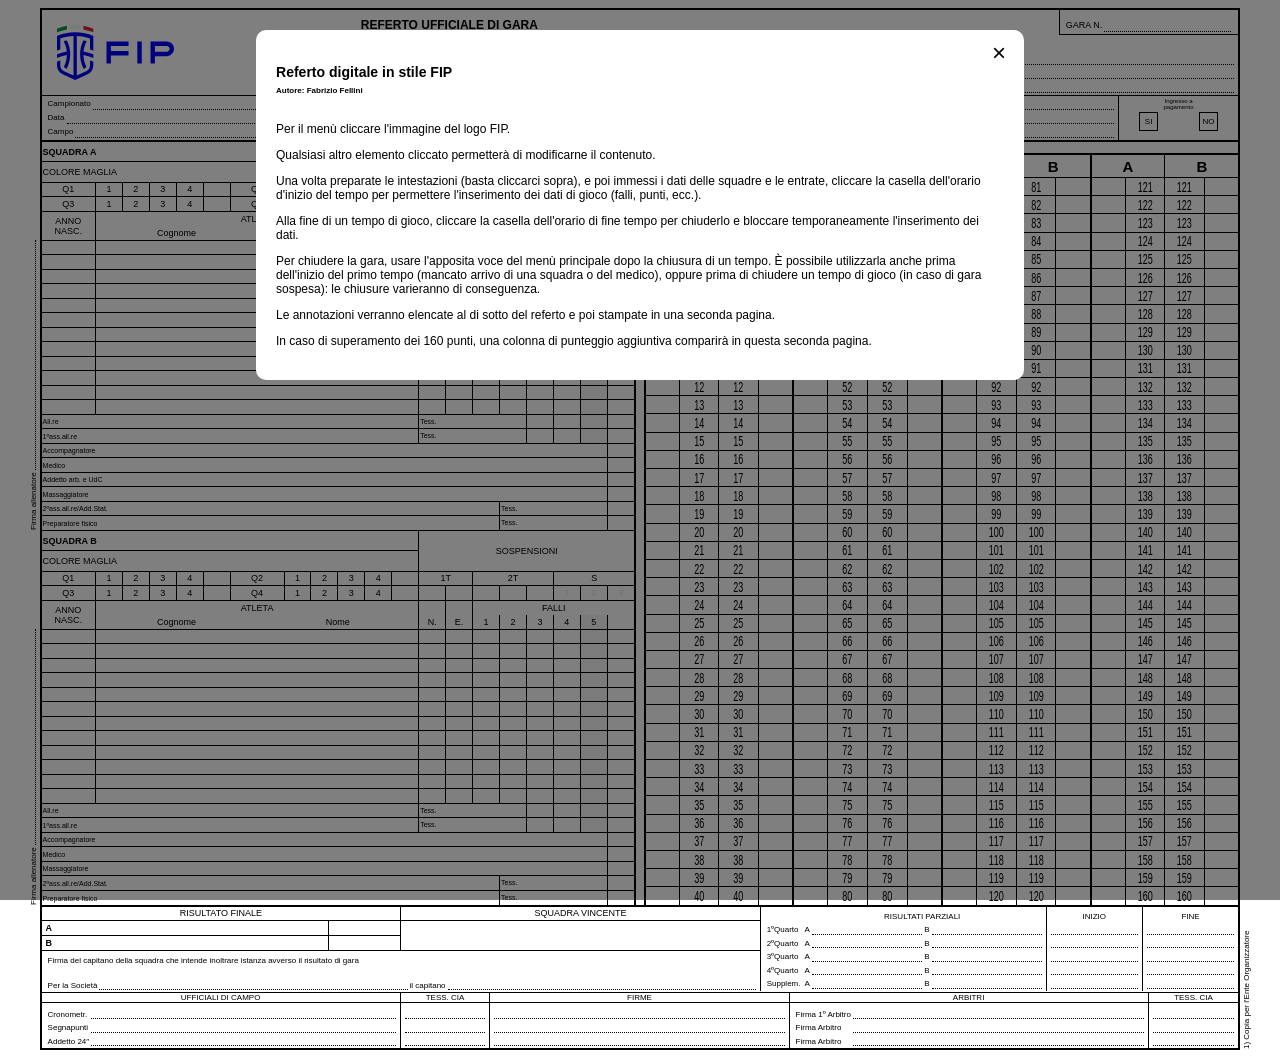
==== commit 21c27ab3: "Add files via upload" ====
--- a/referto.html
+++ b/referto.html
@@ -563,7 +563,7 @@
         <td id="naallf4" class="f9i fa"></td>
        </tr>
        <tr id="raaall">
-        <td colspan="12" class="tal nobr sqa">1°ass.all.re
+        <td colspan="12" class="tal nobr sqa">1&ordm;ass.all.re
          <span id="yaaallcogn" class="blu f9i"></span></td>
         <td colspan="2" class="nobl sqa"><span id="yaaallnome" class="blu f9i"></span></td>
         <td colspan="4" class="tal sqa">Tess. <span id="yaaalltess" class="tess blu f9i"></span></td>
@@ -881,7 +881,7 @@
         <td id="nballf4" class="f9i fa"></td>
        </tr>
        <tr id="rbaall">
-        <td colspan="12" class="tal nobr sqb">1°ass.all.re
+        <td colspan="12" class="tal nobr sqa">1&ordm;ass.all.re
          <span id="ybaallcogn" class="blu f9i"></span></td>
         <td colspan="2" class="nobl sqb"><span id="ybaallnome" class="blu f9i"></span></td>
         <td colspan="4" class="tal sqb">Tess. <span id="ybaalltess" class="tess blu f9i"></span></td>
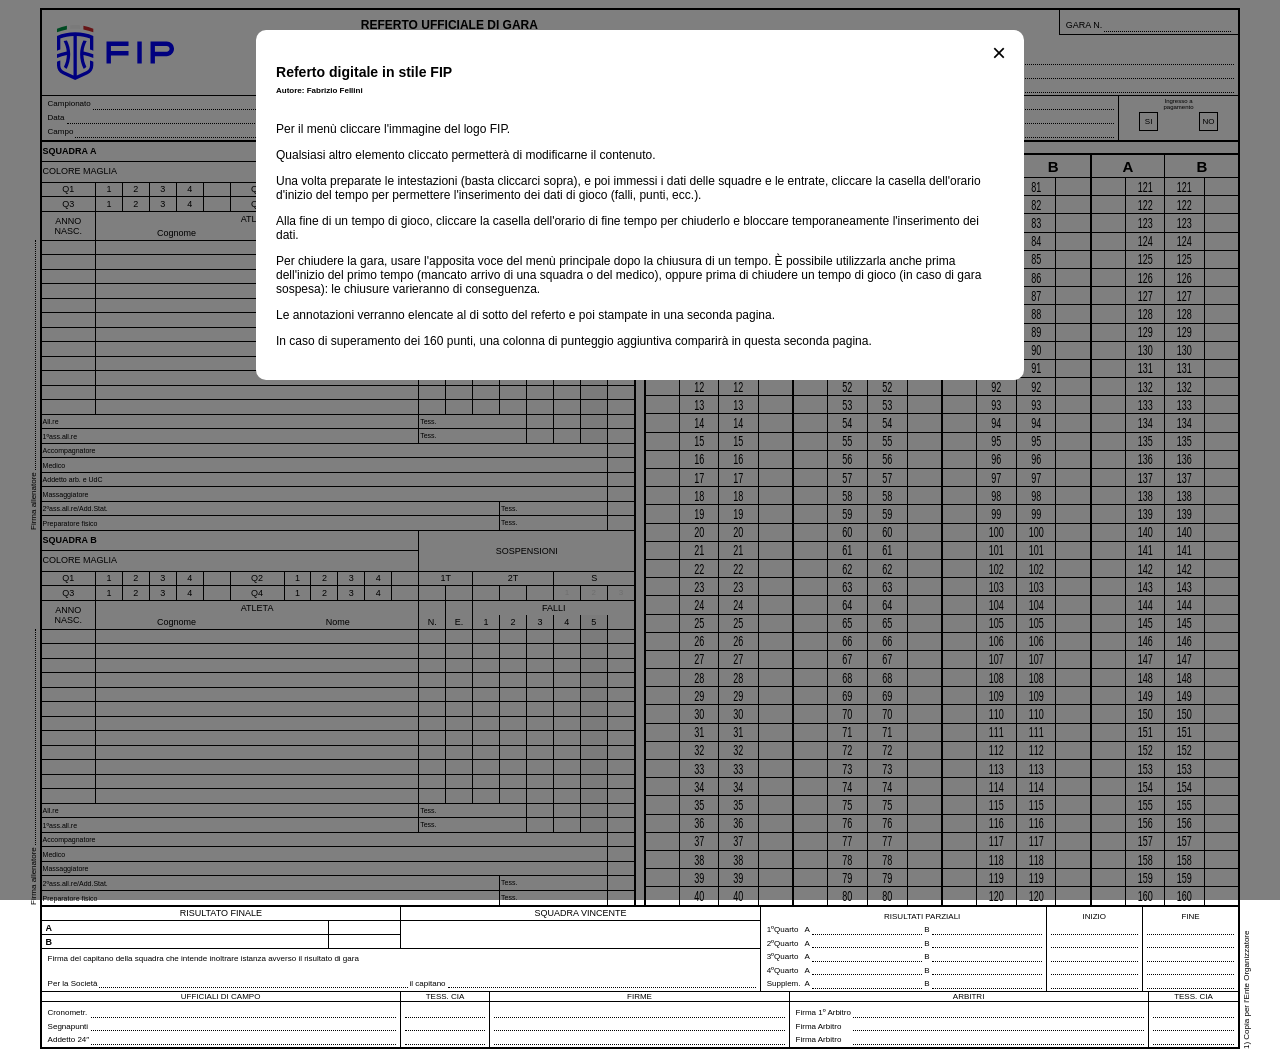
==== commit 7274664a: "Add files via upload" ====
--- a/referto.html
+++ b/referto.html
@@ -296,15 +296,23 @@
       <tbody>
        <tr class="colore">
         <td colspan="14" class="tal f9 sqa">
-         <strong>SQUADRA&nbsp;A</strong>
-         <span id="nsqa" class="blu f10i"></span>
-        </td>
-        <td colspan="8" rowspan="2"class="f9 tac">SOSPENSIONI</td>
+         <div class="h1lh c-rel">
+          <div class="w100 h100 oh-nw">
+           <strong>SQUADRA&nbsp;A</strong>
+           <span id="nsqa" class="blu f10i"></span>
+          </div>
+         </div>
+        </td>
+        <td colspan="8" rowspan="2" class="f9 tac">SOSPENSIONI</td>
        </tr>
        <tr class="colore">
         <td colspan="14" class="tal f9 sqa">
-         COLORE&nbsp;MAGLIA
-         <span id="ncolsqa" class="blu f10i"></span>
+         <div class="h1lh c-rel">
+          <div class="w100 h100 oh-nw">
+           COLORE&nbsp;MAGLIA
+           <span id="ncolsqa" class="blu f10i"></span>
+          </div>
+         </div>
         </td>
        </tr>
        <tr class="f9">
@@ -313,13 +321,13 @@
         <td id="sqat1f2">2</td>
         <td id="sqat1f3">3</td>
         <td id="sqat1f4">4</td>
-        <td></td>
+        <td id="sqat1f5"></td>
         <td colspan="2">Q2</td>
         <td id="sqat2f1">1</td>
         <td id="sqat2f2">2</td>
         <td id="sqat2f3">3</td>
         <td id="sqat2f4">4</td>
-        <td></td>
+        <td id="sqat2f5"></td>
         <td id="to1a" colspan="2" class="timeout">1T</td>
         <td id="to2a" colspan="3" class="timeout">2T</td>
         <td id="tosa" colspan="3" class="timeout">S</td>
@@ -330,13 +338,13 @@
         <td id="sqat3f2">2</td>
         <td id="sqat3f3">3</td>
         <td id="sqat3f4">4</td>
-        <td></td>
+        <td id="sqat3f5"></td>
         <td colspan="2">Q4</td>
         <td id="sqat4f1">1</td>
         <td id="sqat4f2">2</td>
         <td id="sqat4f3">3</td>
         <td id="sqat4f4">4</td>
-        <td></td>
+        <td id="sqat4f5"></td>
         <td id="to11a" class="timeout f10i"></td>
         <td id="to12a" class="timeout f10i"></td>
         <td id="to21a" class="timeout f10i"></td>
@@ -614,15 +622,23 @@
       <tbody>
        <tr class="colore">
         <td colspan="14" class="tal f9 sqb">
-         <strong>SQUADRA&nbsp;B</strong>
-         <span id="nsqb" class="blu f10i"></span>
-        </td>
-        <td colspan="8" rowspan="2"class="f9 tac">SOSPENSIONI</td>
+         <div class="h1lh c-rel">
+          <div class="w100 h100 oh-nw">
+           <strong>SQUADRA&nbsp;B</strong>
+           <span id="nsqb" class="blu f10i"></span>
+          </div>
+         </div>
+        </td>
+        <td colspan="8" rowspan="2" class="f9 tac">SOSPENSIONI</td>
        </tr>
        <tr class="colore">
         <td colspan="14" class="tal f9 sqb">
-         COLORE&nbsp;MAGLIA
-         <span id="ncolsqb" class="blu f10i"></span>
+         <div class="h1lh c-rel">
+          <div class="w100 h100 oh-nw">
+           COLORE&nbsp;MAGLIA
+           <span id="ncolsqb" class="blu f10i"></span>
+          </div>
+         </div>
         </td>
        </tr>
        <tr class="f9">
@@ -631,13 +647,13 @@
         <td id="sqbt1f2">2</td>
         <td id="sqbt1f3">3</td>
         <td id="sqbt1f4">4</td>
-        <td></td>
+        <td id="sqbt1f5"></td>
         <td colspan="2">Q2</td>
         <td id="sqbt2f1">1</td>
         <td id="sqbt2f2">2</td>
         <td id="sqbt2f3">3</td>
         <td id="sqbt2f4">4</td>
-        <td></td>
+        <td id="sqbt2f5"></td>
         <td id="to1b" colspan="2" class="timeout">1T</td>
         <td id="to2b" colspan="3" class="timeout">2T</td>
         <td id="tosb" colspan="3" class="timeout">S</td>
@@ -648,13 +664,13 @@
         <td id="sqbt3f2">2</td>
         <td id="sqbt3f3">3</td>
         <td id="sqbt3f4">4</td>
-        <td></td>
+        <td id="sqbt3f5"></td>
         <td colspan="2">Q4</td>
         <td id="sqbt4f1">1</td>
         <td id="sqbt4f2">2</td>
         <td id="sqbt4f3">3</td>
         <td id="sqbt4f4">4</td>
-        <td></td>
+        <td id="sqbt4f5"></td>
         <td id="to11b" class="timeout f10i"></td>
         <td id="to12b" class="timeout f10i"></td>
         <td id="to21b" class="timeout f10i"></td>
@@ -881,7 +897,7 @@
         <td id="nballf4" class="f9i fa"></td>
        </tr>
        <tr id="rbaall">
-        <td colspan="12" class="tal nobr sqa">1&ordm;ass.all.re
+        <td colspan="12" class="tal nobr sqb">1&ordm;ass.all.re
          <span id="ybaallcogn" class="blu f9i"></span></td>
         <td colspan="2" class="nobl sqb"><span id="ybaallnome" class="blu f9i"></span></td>
         <td colspan="4" class="tal sqb">Tess. <span id="ybaalltess" class="tess blu f9i"></span></td>
@@ -1183,8 +1199,12 @@
        </tr>
        <tr>
         <td class="vab">
-         <strong>A</strong>
-         <span id="nrsqa" class="blu f10i"></span>
+         <div class="h1lh c-rel">
+          <div class="w100 h100 oh-nw">
+           <strong>A</strong>
+           <span id="nrsqa" class="blu f10i"></span>
+          </div>
+         </div>
         </td>
         <td class="tac vab">
          <span id="npsqa" class="blu f10i"></span>
@@ -1195,8 +1215,12 @@
        </tr>
        <tr>
         <td class="vab">
-         <strong>B</strong>
-         <span id="nrsqb" class="blu f10i"></span>
+         <div class="h1lh c-rel">
+          <div class="w100 h100 oh-nw">
+           <strong>B</strong>
+           <span id="nrsqb" class="blu f10i"></span>
+          </div>
+         </div>
         </td>
         <td class="tac vab">
          <span id="npsqb" class="blu f10i"></span>
@@ -1570,27 +1594,27 @@
   <div class="mod-box w50">
    <button class="mod-cls">×</button>
    <h3>Menù principale</h3>
-    <div class="responsive">
-     <p><button id="menu05">Annulla l'ultima riga (<span id="ultimariga"></span>) immessa (<strong><span id="ultimodato"></span></strong>)</button></p>
-     <p><button id="menu10">Chiudi primo timeout Q4</button></p>
-     <p><button id="menu15">Inizio tempo supplementare oltre il primo</button></p>
-     <p><button id="menu20">Fine tempo supplementare oltre il primo</button></p>
-     <p><button id="menu25">Aggiungi nota</button></p>
-     <p><button id="menu30">Chiusura gara</button></p>
-     <p><button id="menu35">Salva/Esporta gara</button></p>
-     <p><button id="menu40">Carica/Importa gara</button></p>
-     <p><button id="menu45">Stampa referto</button></p>
-     <p><button id="menu50">Lista/Modifica gara</button></p>
-     <p>Copia
-      <button id="menu55">Bianca</button>,
-      <button id="menu60">Verde</button>,
-      <button id="menu65">Rosa</button>,
-      <button id="menu70">Gialla</button>
-     </p>
-     <p><button id="menu80">Nuova gara</button></p>
-     <p><button id="menu90">Importa testo ListaR</button></p>
-     <p><button id="menu95">Carica gara DEMO</button></p>
-    </div>
+   <div class="responsive">
+    <p><button id="menu05">Annulla l'ultima riga (<span id="ultimariga"></span>) immessa (<strong><span id="ultimodato"></span></strong>)</button></p>
+    <p><button id="menu10">Chiudi primo timeout Q4</button></p>
+    <p><button id="menu15">Inizio tempo supplementare oltre il primo</button></p>
+    <p><button id="menu20">Fine tempo supplementare oltre il primo</button></p>
+    <p><button id="menu25">Aggiungi nota</button></p>
+    <p><button id="menu30">Chiusura gara</button></p>
+    <p><button id="menu35">Salva/Esporta gara</button></p>
+    <p><button id="menu40">Carica/Importa gara</button></p>
+    <p><button id="menu45">Stampa referto</button></p>
+    <p><button id="menu50">Lista/Modifica gara</button></p>
+    <p>Copia
+     <button id="menu55">Bianca</button>,
+     <button id="menu60">Verde</button>,
+     <button id="menu65">Rosa</button>,
+     <button id="menu70">Gialla</button>
+    </p>
+    <p><button id="menu80">Nuova gara</button></p>
+    <p><button id="menu90">Importa testo ListaR</button></p>
+    <p><button id="menu95">Carica gara DEMO</button></p>
+   </div>
   </div>
  </div>
  <!-- fine modulo menu principale -->
@@ -1778,6 +1802,11 @@
    <h3>Dati Prima Intestazione</h3>
    <form name="hea1">
     <label>
+     Bonus Falli Squadra
+     <input type="text" name="idbonus">
+    </label>
+    <br>
+    <label>
      Numero Gara
      <input type="text" name="ingara">
     </label>
@@ -1914,12 +1943,15 @@
    <h3>Importazione testo da ListaR dopo pdftotext</h3>
    <form name="pdfform">
     <div class="responsive">
+     <label>File locale
+      <input type="file" id="fileInputPDF">
+     </label><br>
      <label>
       <input type="radio" name="squad" value="a" checked>
       Squadra A
      </label><br>
      <label>
-      <input type="radio" name="squad" value="b" checked>
+      <input type="radio" name="squad" value="b">
       Squadra B
      </label><br>
      <label>
@@ -1961,6 +1993,9 @@
   <div class="mod-box w50">
    <button class="mod-cls">×</button>
    <h3>Punti per Squadra <span id="mpuord">A</span></h3>
+   <p id="totpun"></p>
+   <input type="hidden" id="lastpa" value="">
+   <input type="hidden" id="lastpb" value="">
    <form name="punform">
     <div class="responsive">
      <table class="tabmod">
@@ -2000,6 +2035,7 @@
        <td><input type="radio" name="jcap" value="1"></td>
        <td><input type="text" name="j1nome" class="ima" size="2"></td>
        <td><input type="text" name="j1num" class="inm" size="2"></td>
+       <td></td>
       </tr>
       <tr id="j2">
        <th>Gioc.2</th>
@@ -2008,6 +2044,7 @@
        <td><input type="radio" name="jcap" value="2"></td>
        <td><input type="text" name="j2nome" class="ima" size="2"></td>
        <td><input type="text" name="j2num" class="inm" size="2"></td>
+       <td></td>
       </tr>
       <tr id="j3">
        <th>Gioc.3</th>
@@ -2016,6 +2053,7 @@
        <td><input type="radio" name="jcap" value="3"></td>
        <td><input type="text" name="j3nome" class="ima" size="2"></td>
        <td><input type="text" name="j3num" class="inm" size="2"></td>
+       <td></td>
       </tr>
       <tr id="j4">
        <th>Gioc.4</th>
@@ -2024,6 +2062,7 @@
        <td><input type="radio" name="jcap" value="4"></td>
        <td><input type="text" name="j4nome" class="ima" size="2"></td>
        <td><input type="text" name="j4num" class="inm" size="2"></td>
+       <td></td>
       </tr>
       <tr id="j5">
        <th>Gioc.5</th>
@@ -2032,6 +2071,7 @@
        <td><input type="radio" name="jcap" value="5"></td>
        <td><input type="text" name="j5nome" class="ima" size="2"></td>
        <td><input type="text" name="j5num" class="inm" size="2"></td>
+       <td></td>
       </tr>
       <tr id="j6">
        <th>Gioc.6</th>
@@ -2040,6 +2080,7 @@
        <td><input type="radio" name="jcap" value="6"></td>
        <td><input type="text" name="j6nome" class="ima" size="2"></td>
        <td><input type="text" name="j6num" class="inm" size="2"></td>
+       <td></td>
       </tr>
       <tr id="j7">
        <th>Gioc.7</th>
@@ -2048,6 +2089,7 @@
        <td><input type="radio" name="jcap" value="7"></td>
        <td><input type="text" name="j7nome" class="ima" size="2"></td>
        <td><input type="text" name="j7num" class="inm" size="2"></td>
+       <td></td>
       </tr>
       <tr id="j8">
        <th>Gioc.8</th>
@@ -2056,6 +2098,7 @@
        <td><input type="radio" name="jcap" value="8"></td>
        <td><input type="text" name="j8nome" class="ima" size="2"></td>
        <td><input type="text" name="j8num" class="inm" size="2"></td>
+       <td></td>
       </tr>
       <tr id="j9">
        <th>Gioc.9</th>
@@ -2064,6 +2107,7 @@
        <td><input type="radio" name="jcap" value="9"></td>
        <td><input type="text" name="j9nome" class="ima" size="2"></td>
        <td><input type="text" name="j9num" class="inm" size="2"></td>
+       <td></td>
       </tr>
       <tr id="j10">
        <th>Gioc.10</th>
@@ -2072,6 +2116,7 @@
        <td><input type="radio" name="jcap" value="10"></td>
        <td><input type="text" name="j10nome" class="ima" size="2"></td>
        <td><input type="text" name="j10num" class="inm" size="2"></td>
+       <td></td>
       </tr>
       <tr id="j11">
        <th>Gioc.11</th>
@@ -2080,6 +2125,7 @@
        <td><input type="radio" name="jcap" value="11"></td>
        <td><input type="text" name="j11nome" class="ima" size="2"></td>
        <td><input type="text" name="j11num" class="inm" size="2"></td>
+       <td></td>
       </tr>
       <tr id="j12">
        <th>Gioc.12</th>
@@ -2088,6 +2134,7 @@
        <td><input type="radio" name="jcap" value="12"></td>
        <td><input type="text" name="j12nome" class="ima" size="2"></td>
        <td><input type="text" name="j12num" class="inm" size="2"></td>
+       <td></td>
       </tr>
       <tr id="kall">
        <th>All.re</th>
@@ -2113,6 +2160,8 @@
        <td><input type="text" name="lacccogn" class="ima" size="15"></td>
        <td></td>
        <td><input type="text" name="laccnome" class="ima" size="2"></td>
+       <td></td>
+       <td></td>
       </tr>
       <tr id="lmed">
        <th>Medico</th>
@@ -2120,6 +2169,8 @@
        <td><input type="text" name="lmedcogn" class="ima" size="15"></td>
        <td></td>
        <td><input type="text" name="lmednome" class="ima" size="2"></td>
+       <td></td>
+       <td></td>
       </tr>
       <tr id="ladd">
        <th>Add.arb.</th>
@@ -2127,6 +2178,8 @@
        <td><input type="text" name="laddcogn" class="ima" size="15"></td>
        <td></td>
        <td><input type="text" name="laddnome" class="ima" size="2"></td>
+       <td></td>
+       <td></td>
       </tr>
       <tr id="lmass">
        <th>Mass.</th>
@@ -2134,6 +2187,8 @@
        <td><input type="text" name="lmasscogn" class="ima" size="15"></td>
        <td></td>
        <td><input type="text" name="lmassnome" class="ima" size="2"></td>
+       <td></td>
+       <td></td>
       </tr>
       <tr id="k2aall">
        <th>2&ordm;ass.all.</th>
